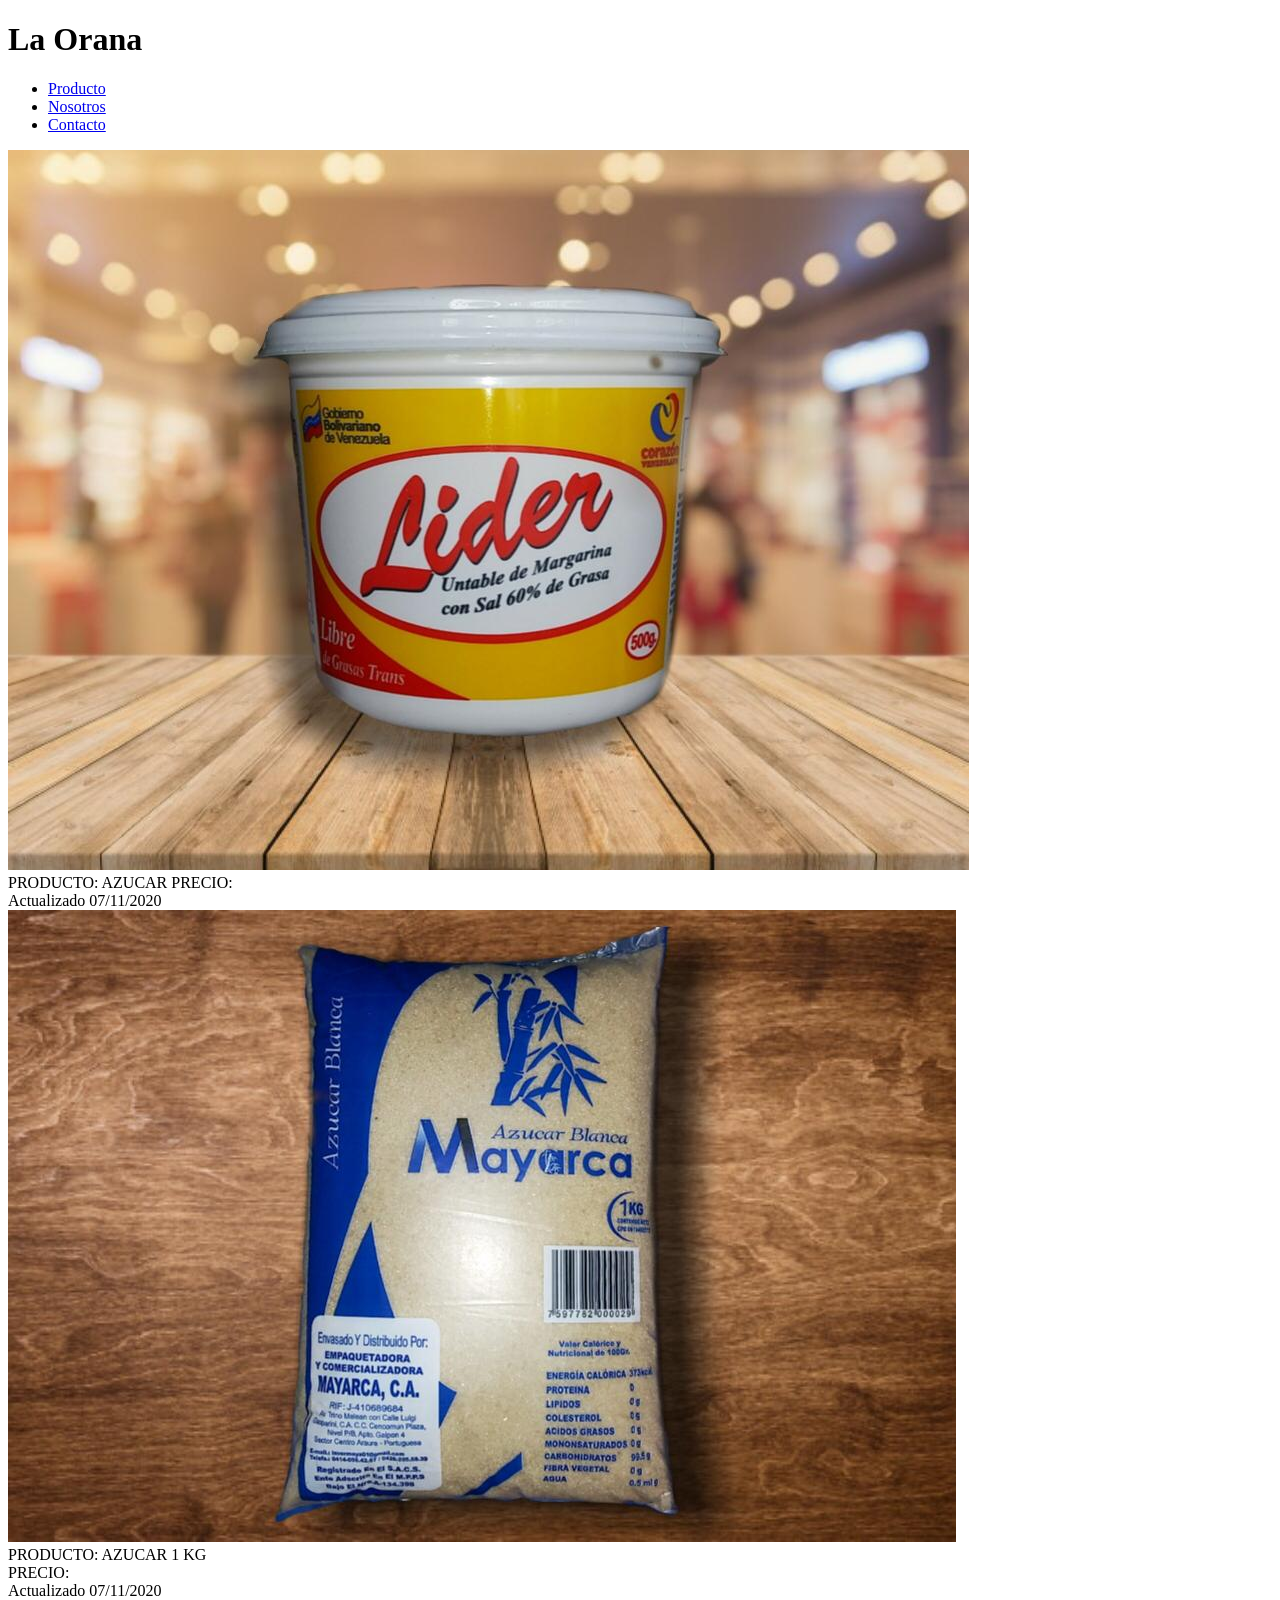
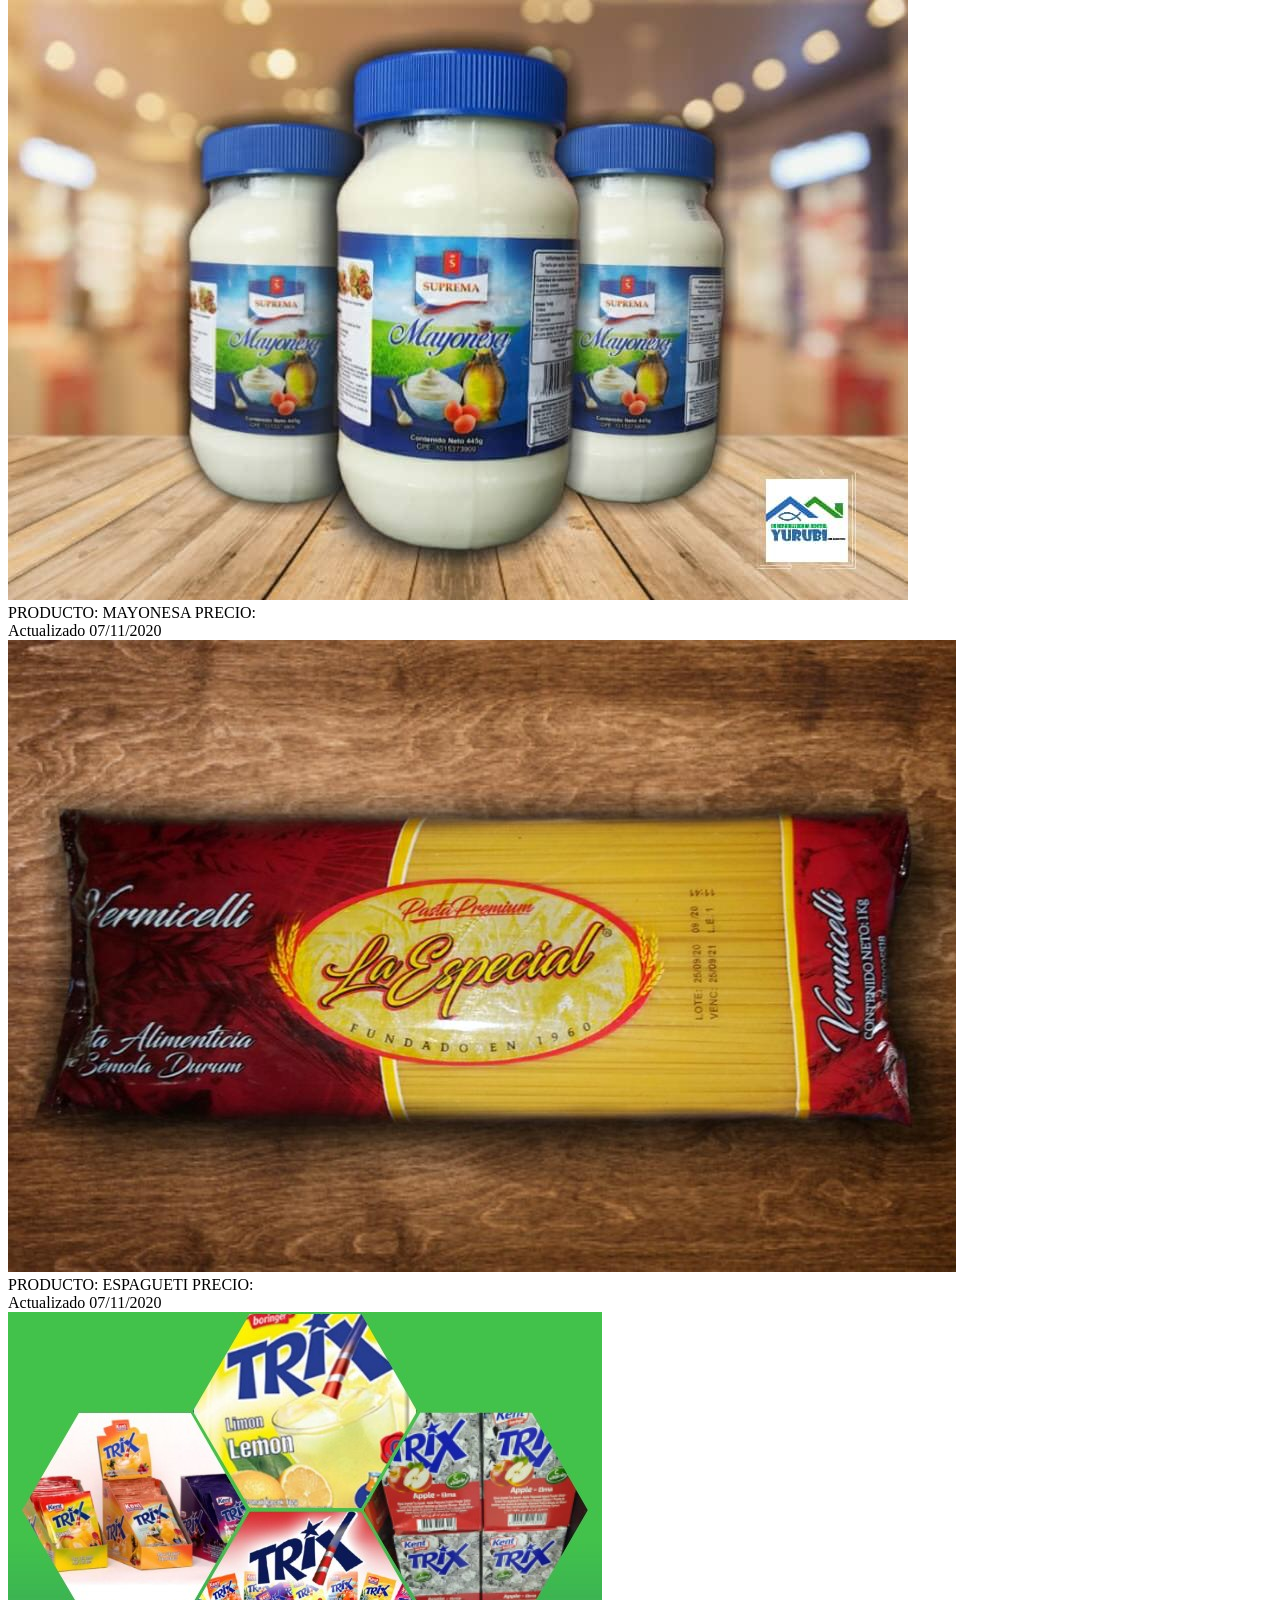
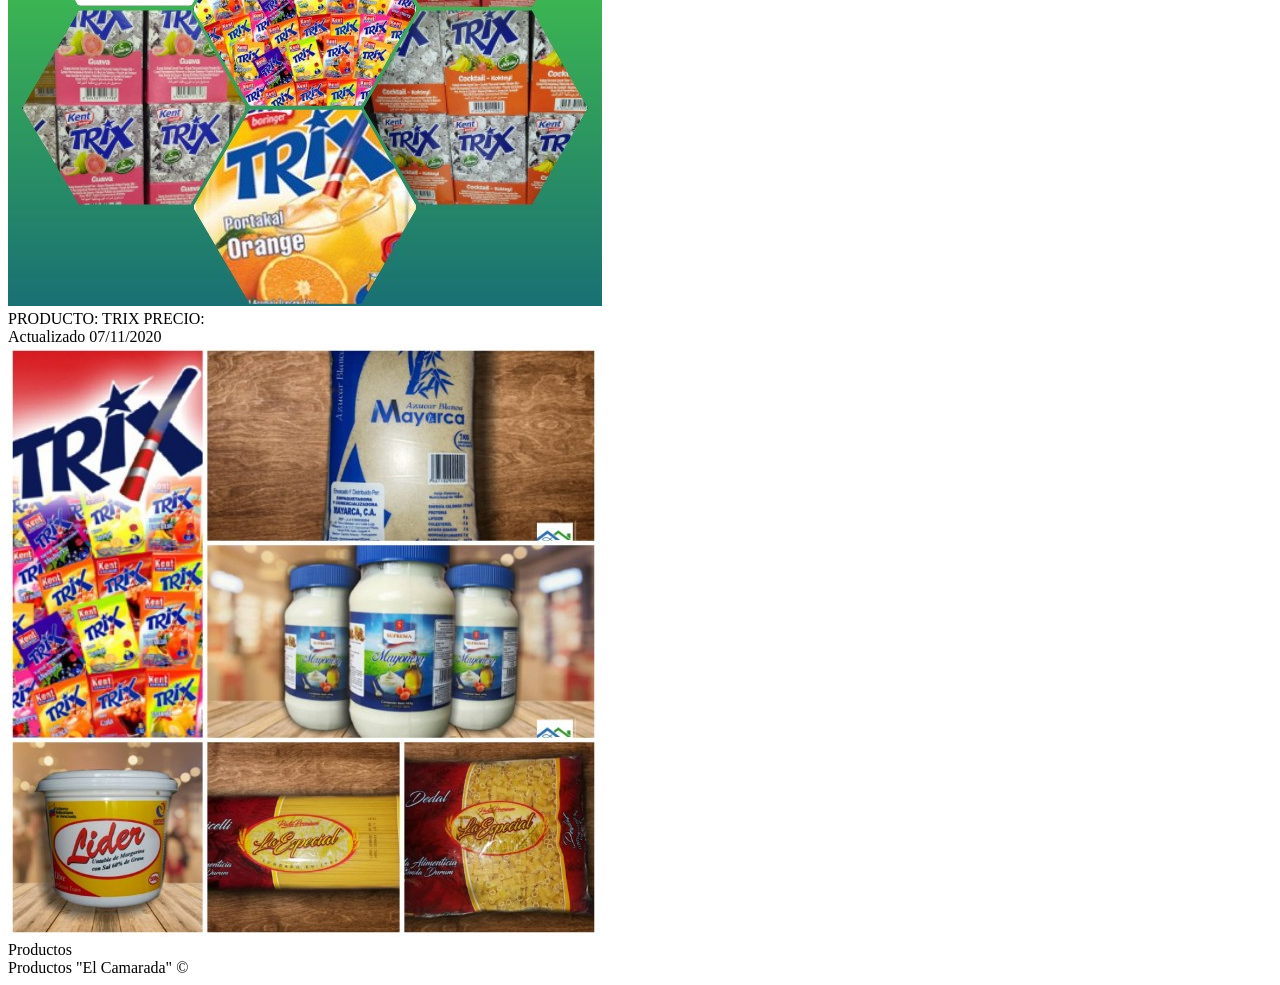
==== src/index.html @ 7abd1adb "agregamos estilos" ====
<!DOCTYPE html>
<html lang="es">
<head>
    <meta charset="UTF-8">
    <meta name="viewport" content="width=device-width, initial-scale=1.0">
    <title>La Orana </title>
</head>
<body>
    <div class="container"> 
       
        <!--Inicio de la Cabecera-->
        <header>
            <div class="logo">
                <h1>La Orana</h1>

            </div>
            <nav id="menu">
                <ul>
                    <li>
                        <a href="index.html">Producto</a>
                    </li>
                    <li>
                        <a href="#">Nosotros</a>
                    </li>
                    <li>
                        <a href="#">Contacto</a>
                    </li>

                </ul>

            </nav>
        </header>
         <!--FIN DE LA CABECERA-->

        <!--INICIO CONTENIDO-->
        <div id="projects">
            <article class="project">
                <div class="image-wrap">
                    <img src="assets/margarina.jpeg" />

                </div>
                <div class="project-info">
                    PRODUCTO: AZUCAR     
                        PRECIO: 
                        <br>
                   Actualizado 07/11/2020
   
                   </div>

            </article>
            <article class="project">
                <div class="image-wrap">
                    <img id="azucar" src="assets/azucar.jpeg" />
                

                </div>
                <div class="project-info">
                 PRODUCTO: AZUCAR 1 KG   <br> 
                     PRECIO: 
                     <br>
                Actualizado 07/11/2020

                </div>

            </article>
            <article class="project">
                <div class="image-wrap" w:400px>
                    <img src="assets/mayonesa.jpeg" />

                </div>
                <div class="project-info">
                    PRODUCTO: MAYONESA    
                        PRECIO: 
                        <br>
                   Actualizado 07/11/2020
   
                   </div>

            </article>
            <article class="project">
                <div class="image-wrap">
                    <img src="assets/pasta.jpeg" />

                </div>
                <div class="project-info">
                    PRODUCTO: ESPAGUETI    
                        PRECIO: 
                        <br>
                   Actualizado 07/11/2020
   
                   </div>

            </article>
            <article class="project">
                <div class="image-wrap">
                    <img src="assets/trix.jpeg" />

                </div>
                <div class="project-info">
                    PRODUCTO: TRIX    
                        PRECIO: 
                        <br>
                   Actualizado 07/11/2020
   
                   </div>

            </article>
            <article class="project">
                <div class="image-wrap">
                    <img src="assets/varios.jpeg" />

                </div>
               

            </article>
        </div>
    </section>

    <section>
        <div>

        </div>
    </section>
    <!--FIN DEL CONTENIDO-->
    <footer id="footer">
        <div class="logo">
            Productos

        </div>
        <div class="info">
            Productos "El Camarada" &copy;

        </div>

    </footer>
</div>
<!--FIN DEL CONTAINER-->

    
</body>
</html>
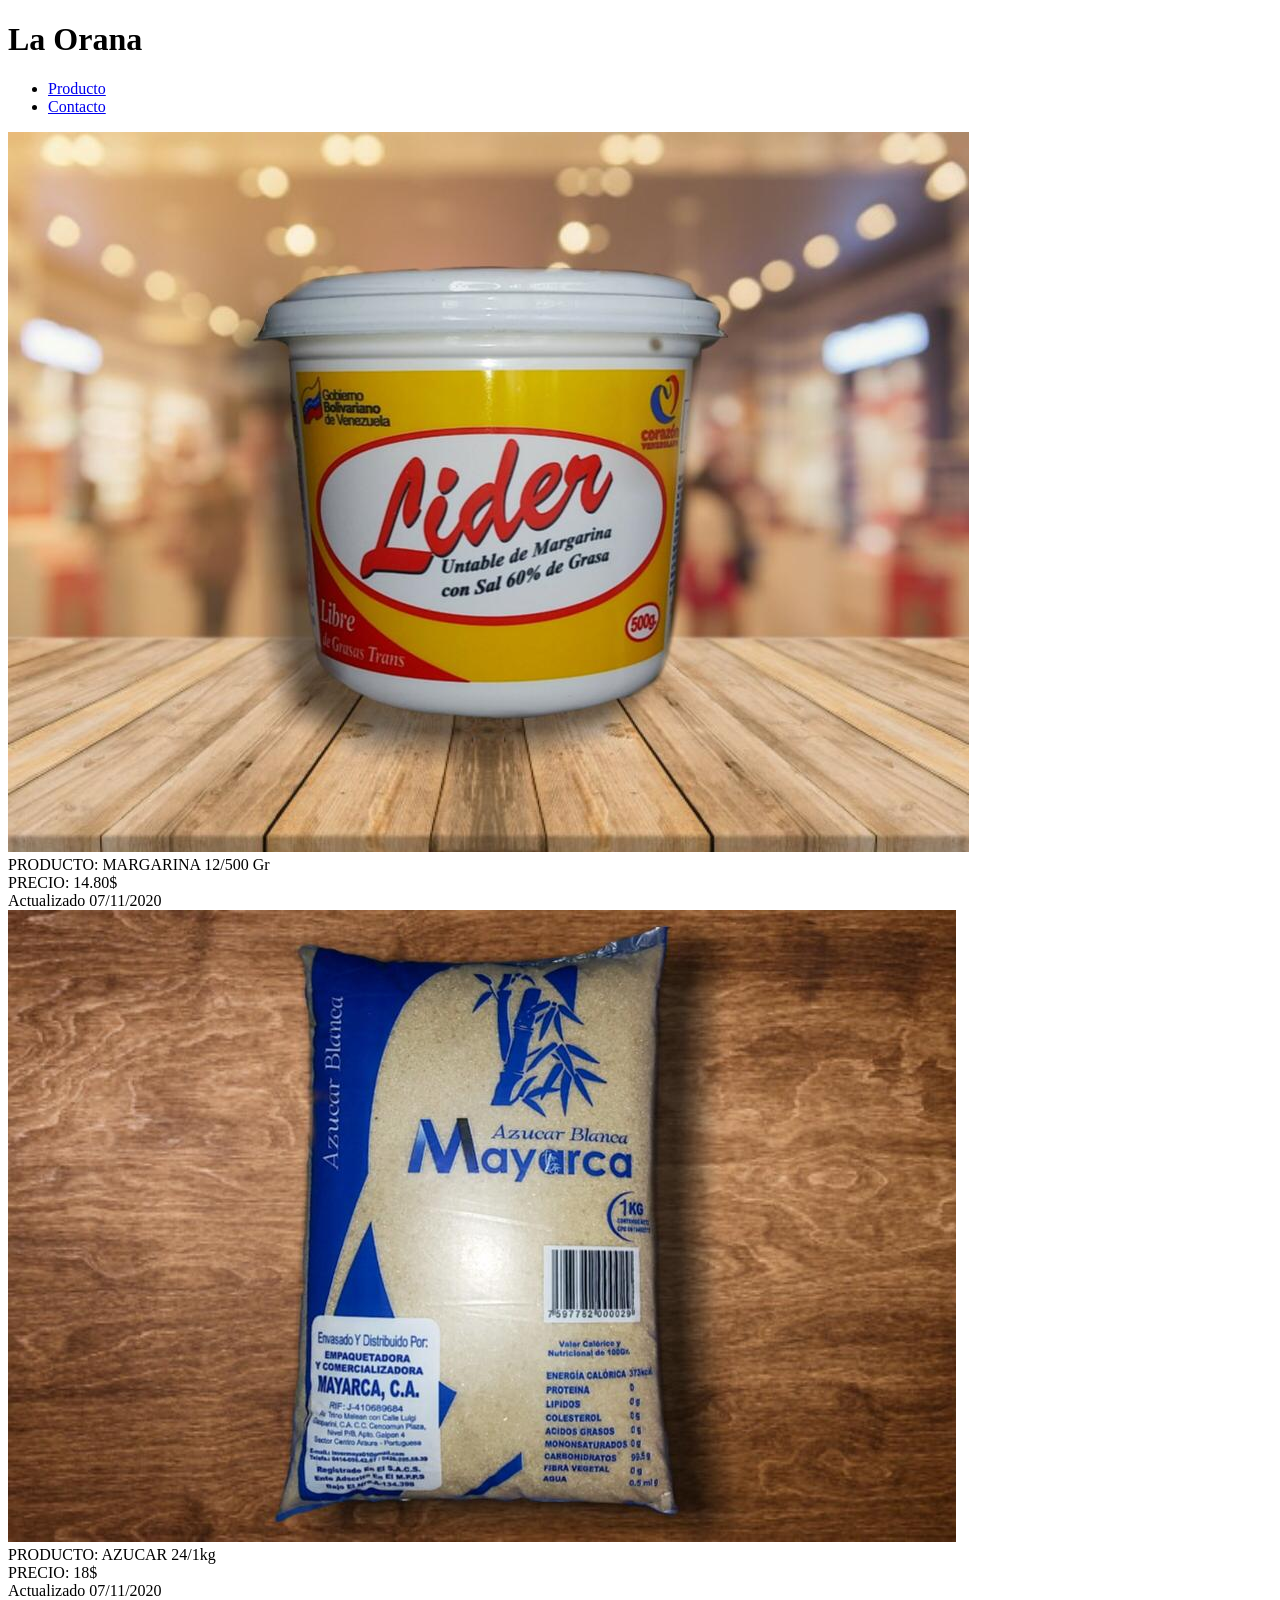
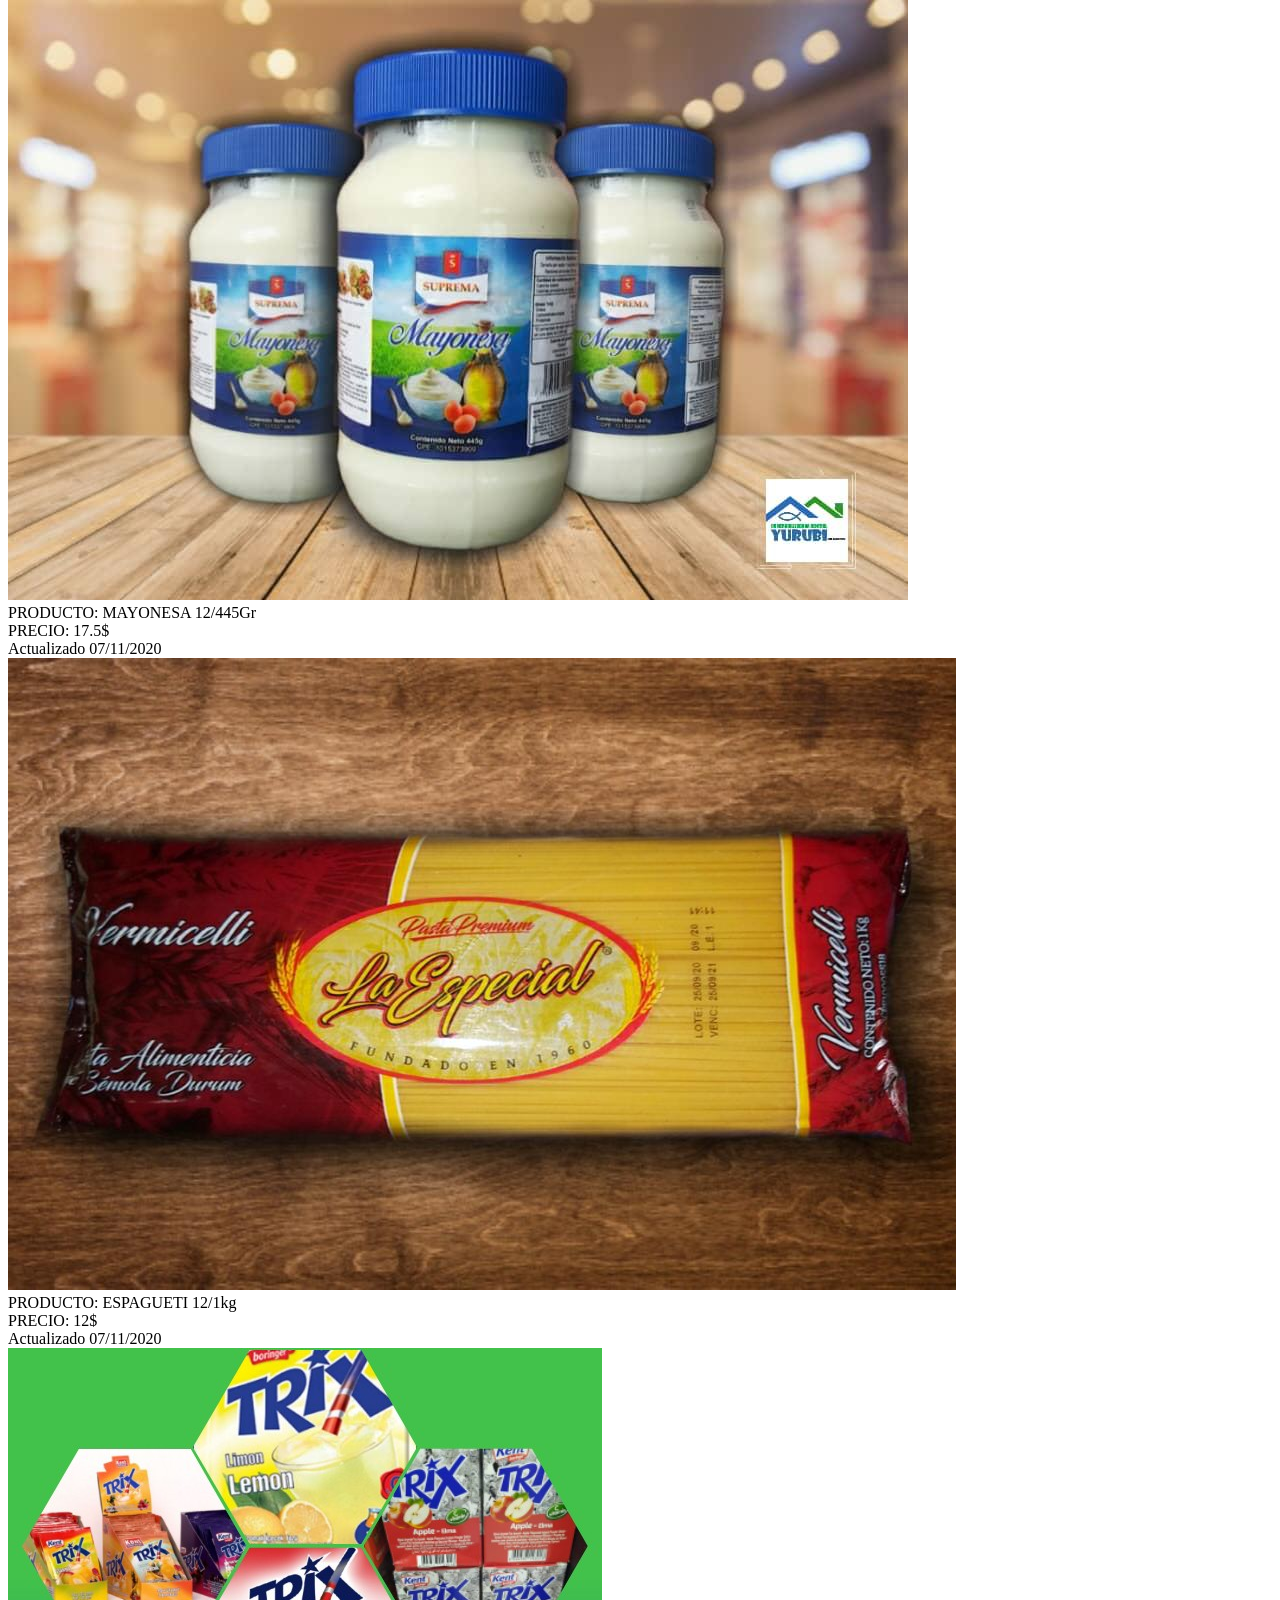
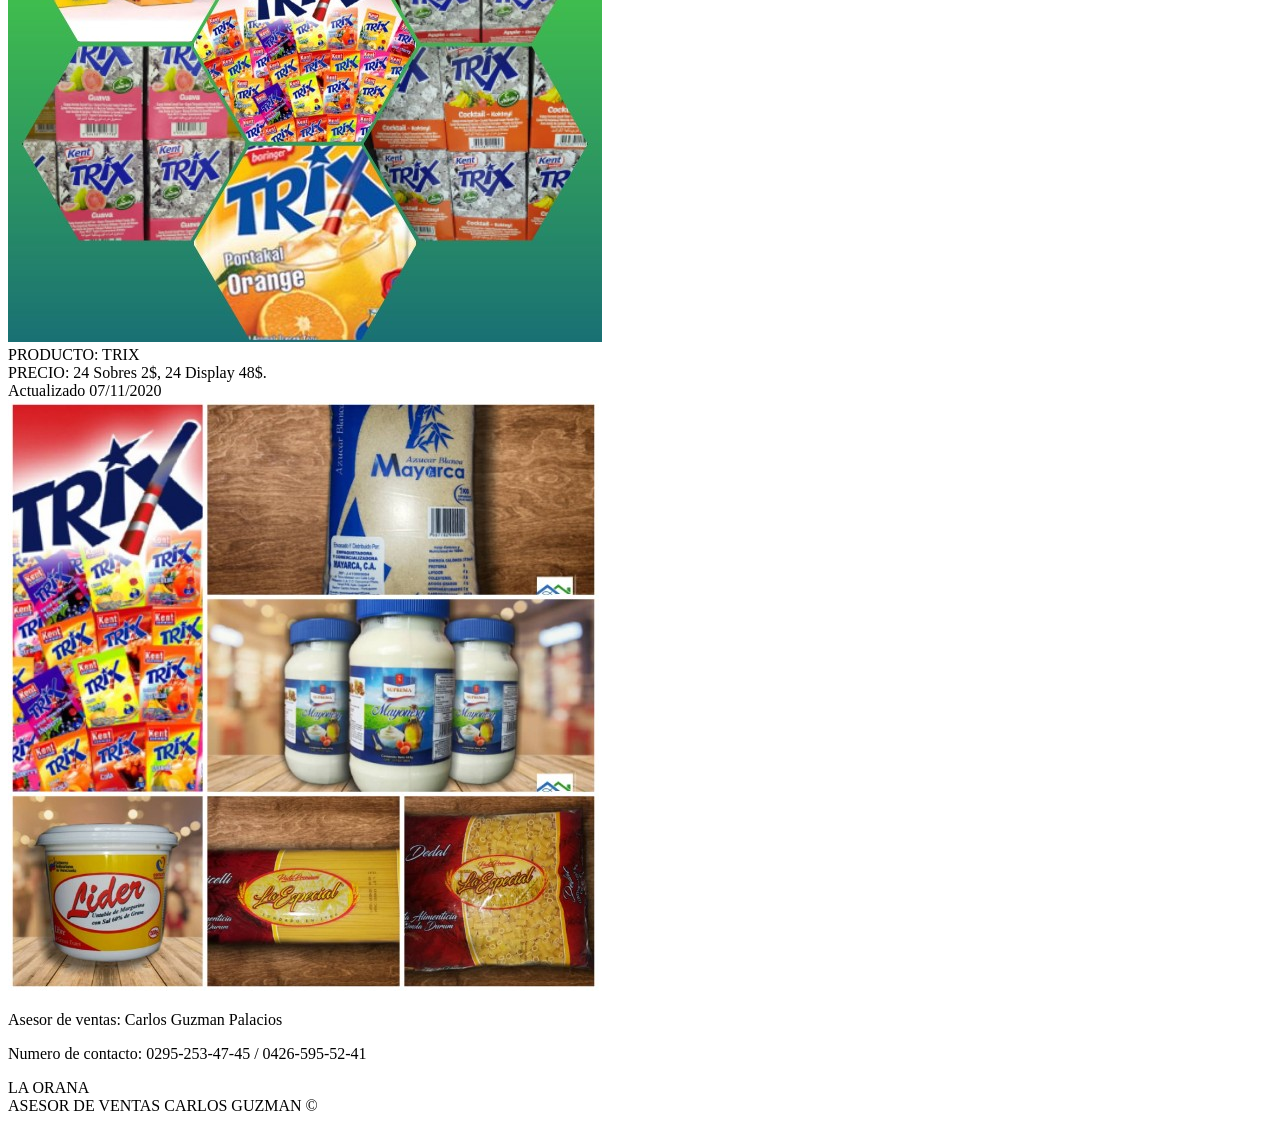
==== commit 0a70550a: "agregamos contacto" ====
--- a/src/index.html
+++ b/src/index.html
@@ -20,10 +20,7 @@
                         <a href="index.html">Producto</a>
                     </li>
                     <li>
-                        <a href="#">Nosotros</a>
-                    </li>
-                    <li>
-                        <a href="#">Contacto</a>
+                        <a href="#contacto">Contacto</a>
                     </li>
 
                 </ul>
@@ -40,12 +37,14 @@
 
                 </div>
                 <div class="project-info">
-                    PRODUCTO: AZUCAR     
-                        PRECIO: 
+                    PRODUCTO: MARGARINA  12/500 Gr
+                    <br>   
+                        PRECIO: 14.80$
                         <br>
                    Actualizado 07/11/2020
    
                    </div>
+                   
 
             </article>
             <article class="project">
@@ -55,9 +54,10 @@
 
                 </div>
                 <div class="project-info">
-                 PRODUCTO: AZUCAR 1 KG   <br> 
-                     PRECIO: 
-                     <br>
+                    PRODUCTO: AZUCAR  24/1kg 
+                    <br>   
+                        PRECIO: 18$
+                        <br>
                 Actualizado 07/11/2020
 
                 </div>
@@ -69,8 +69,9 @@
 
                 </div>
                 <div class="project-info">
-                    PRODUCTO: MAYONESA    
-                        PRECIO: 
+                    PRODUCTO: MAYONESA  12/445Gr   
+                    <br>
+                        PRECIO: 17.5$
                         <br>
                    Actualizado 07/11/2020
    
@@ -83,8 +84,9 @@
 
                 </div>
                 <div class="project-info">
-                    PRODUCTO: ESPAGUETI    
-                        PRECIO: 
+                    PRODUCTO: ESPAGUETI   12/1kg
+                    <br> 
+                        PRECIO: 12$
                         <br>
                    Actualizado 07/11/2020
    
@@ -97,8 +99,9 @@
 
                 </div>
                 <div class="project-info">
-                    PRODUCTO: TRIX    
-                        PRECIO: 
+                    PRODUCTO: TRIX  
+                    <br>  
+                        PRECIO: 24 Sobres 2$, 24 Display 48$.
                         <br>
                    Actualizado 07/11/2020
    
@@ -117,18 +120,22 @@
     </section>
 
     <section>
-        <div>
-
+        <div id="contacto">
+            <p>Asesor de ventas: Carlos Guzman Palacios</p>
+            
+        </div>
+        <div id="contacto">
+            <p>Numero de contacto: 0295-253-47-45 / 0426-595-52-41</p>
         </div>
     </section>
     <!--FIN DEL CONTENIDO-->
     <footer id="footer">
         <div class="logo">
-            Productos
+            LA ORANA
 
         </div>
         <div class="info">
-            Productos "El Camarada" &copy;
+           ASESOR DE VENTAS CARLOS GUZMAN &copy;
 
         </div>
 
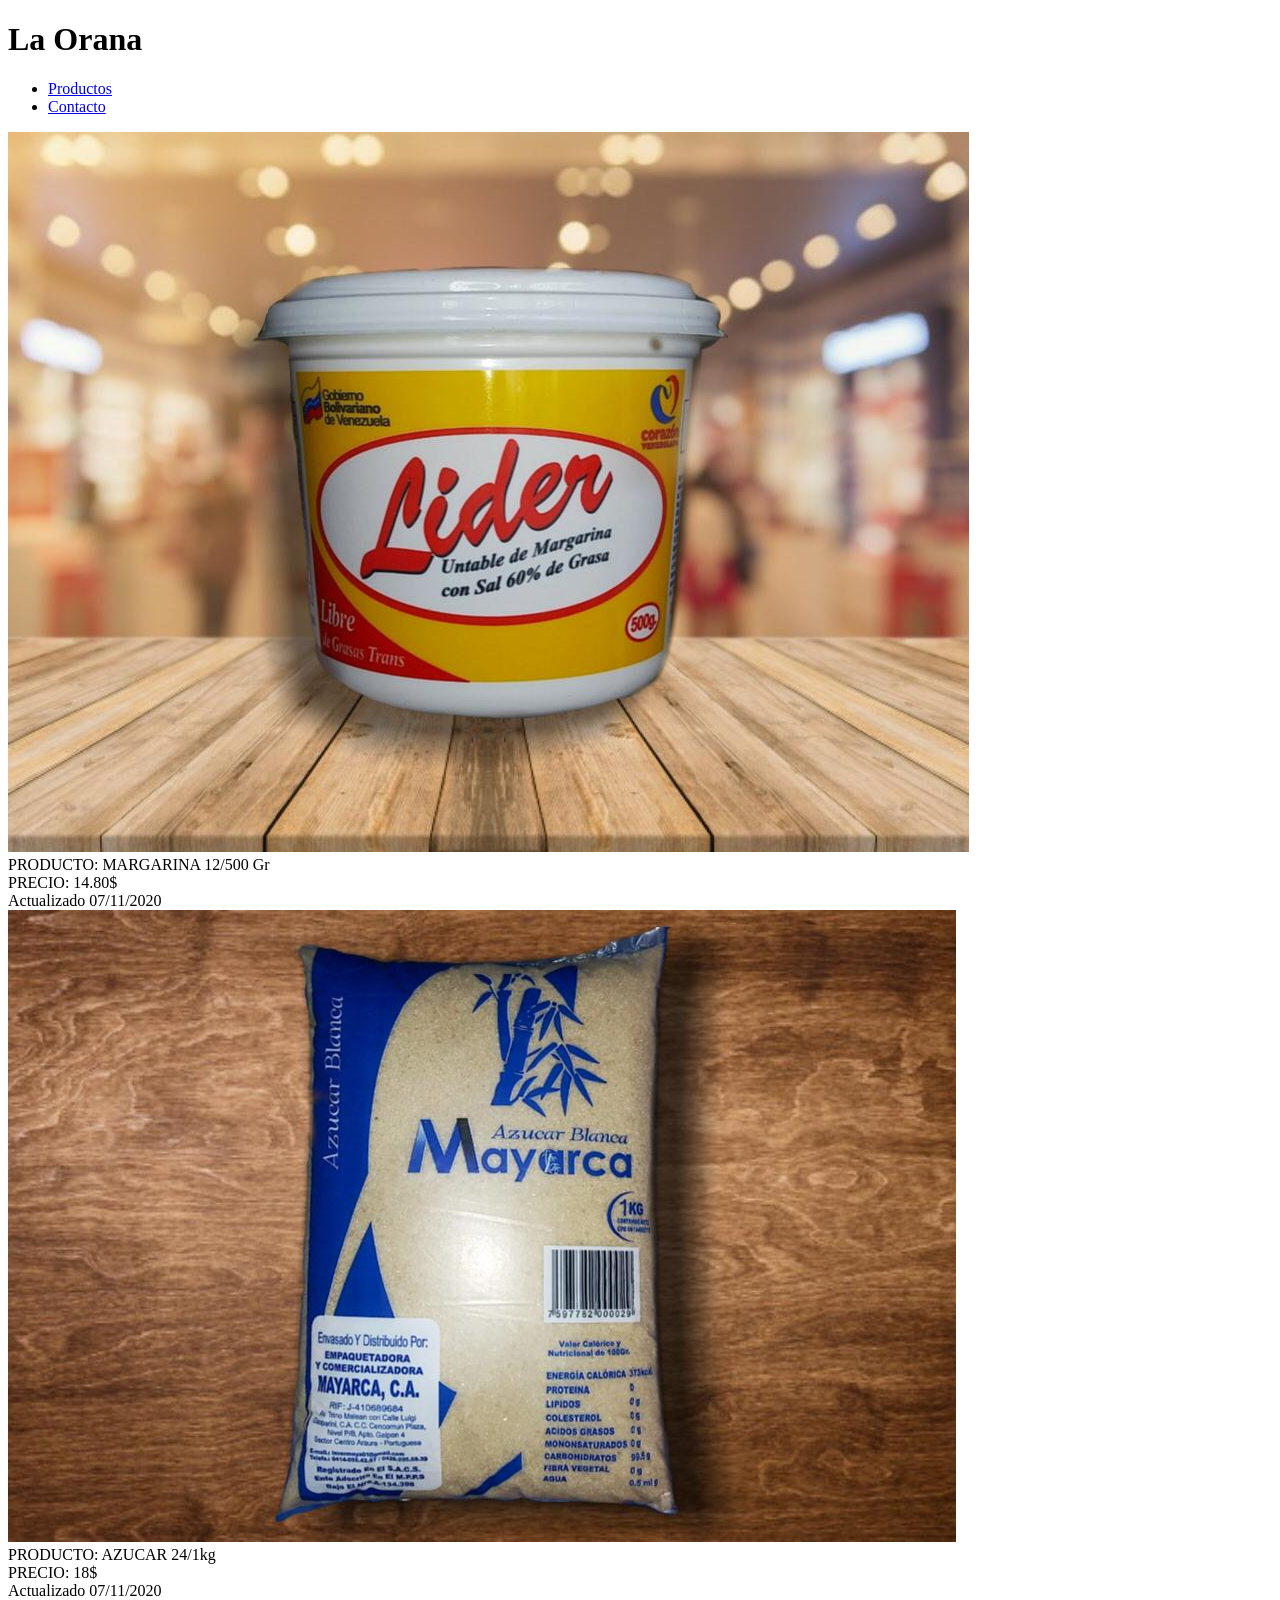
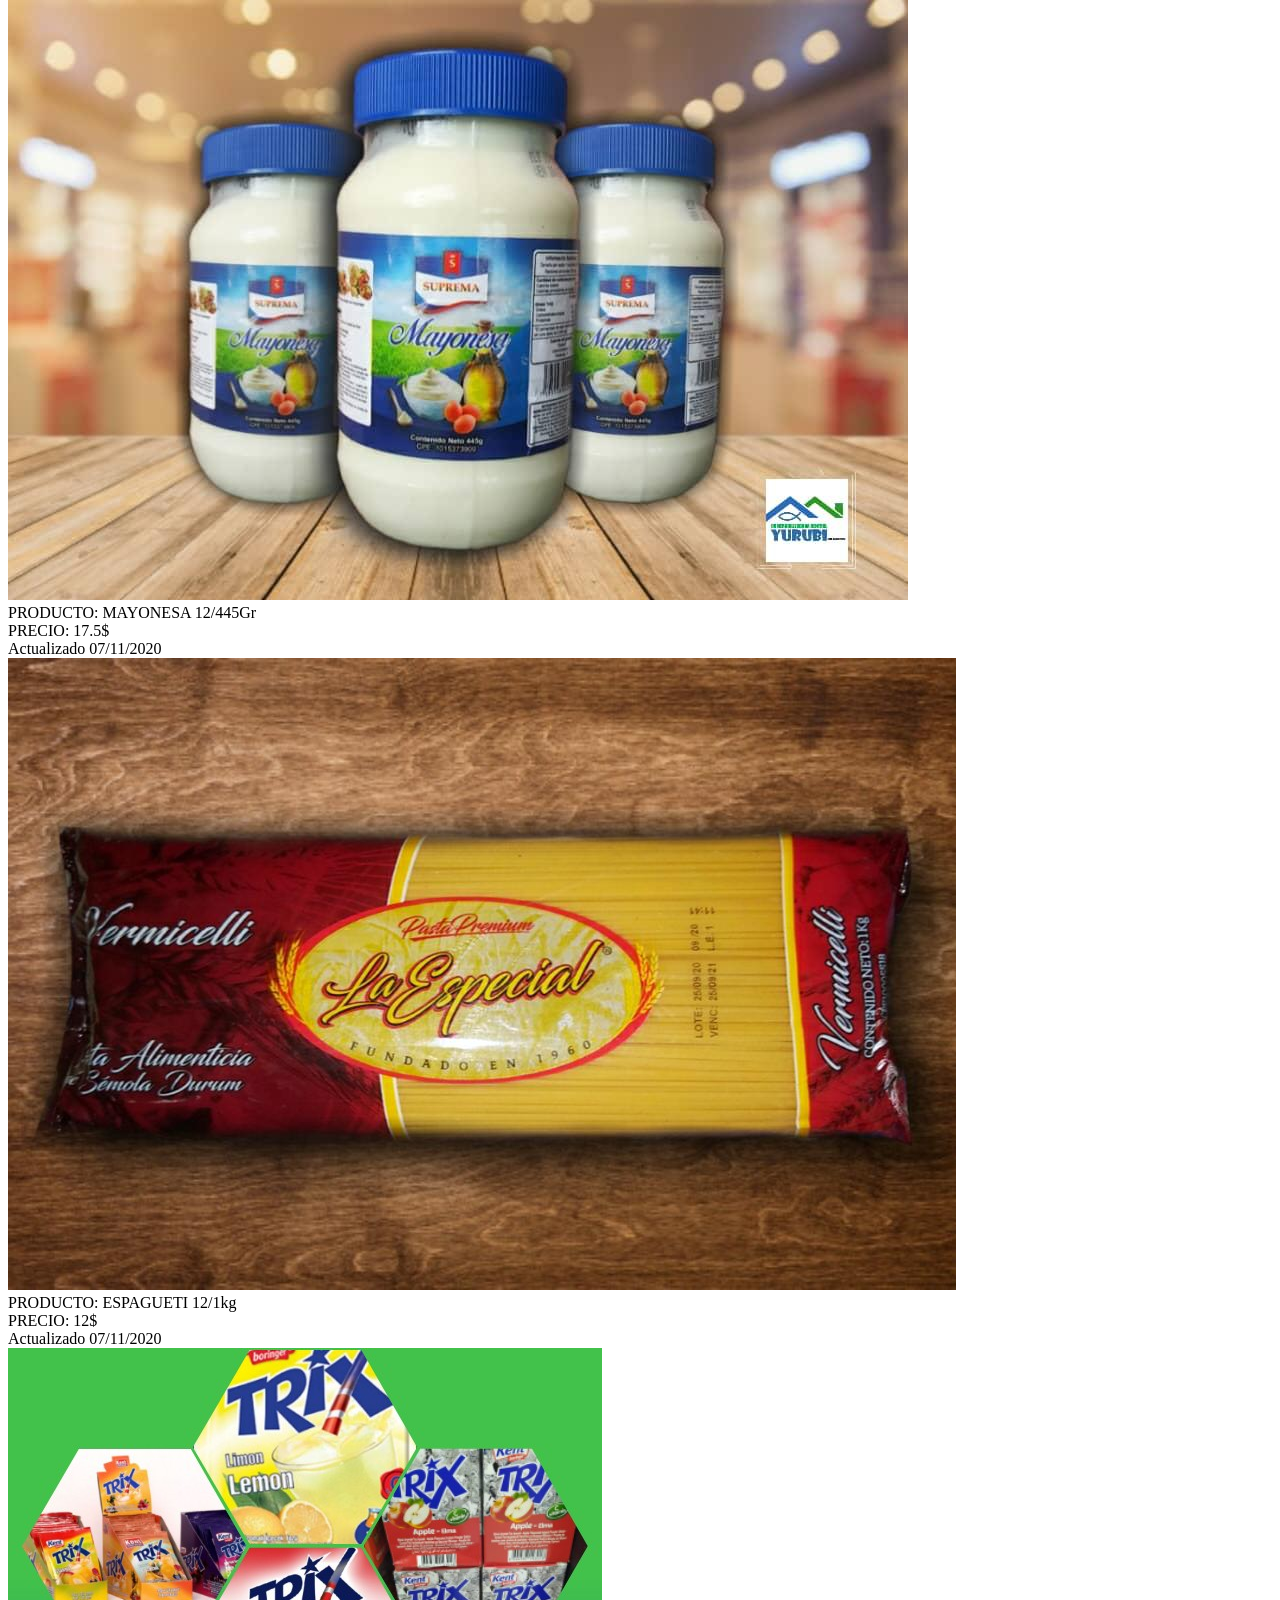
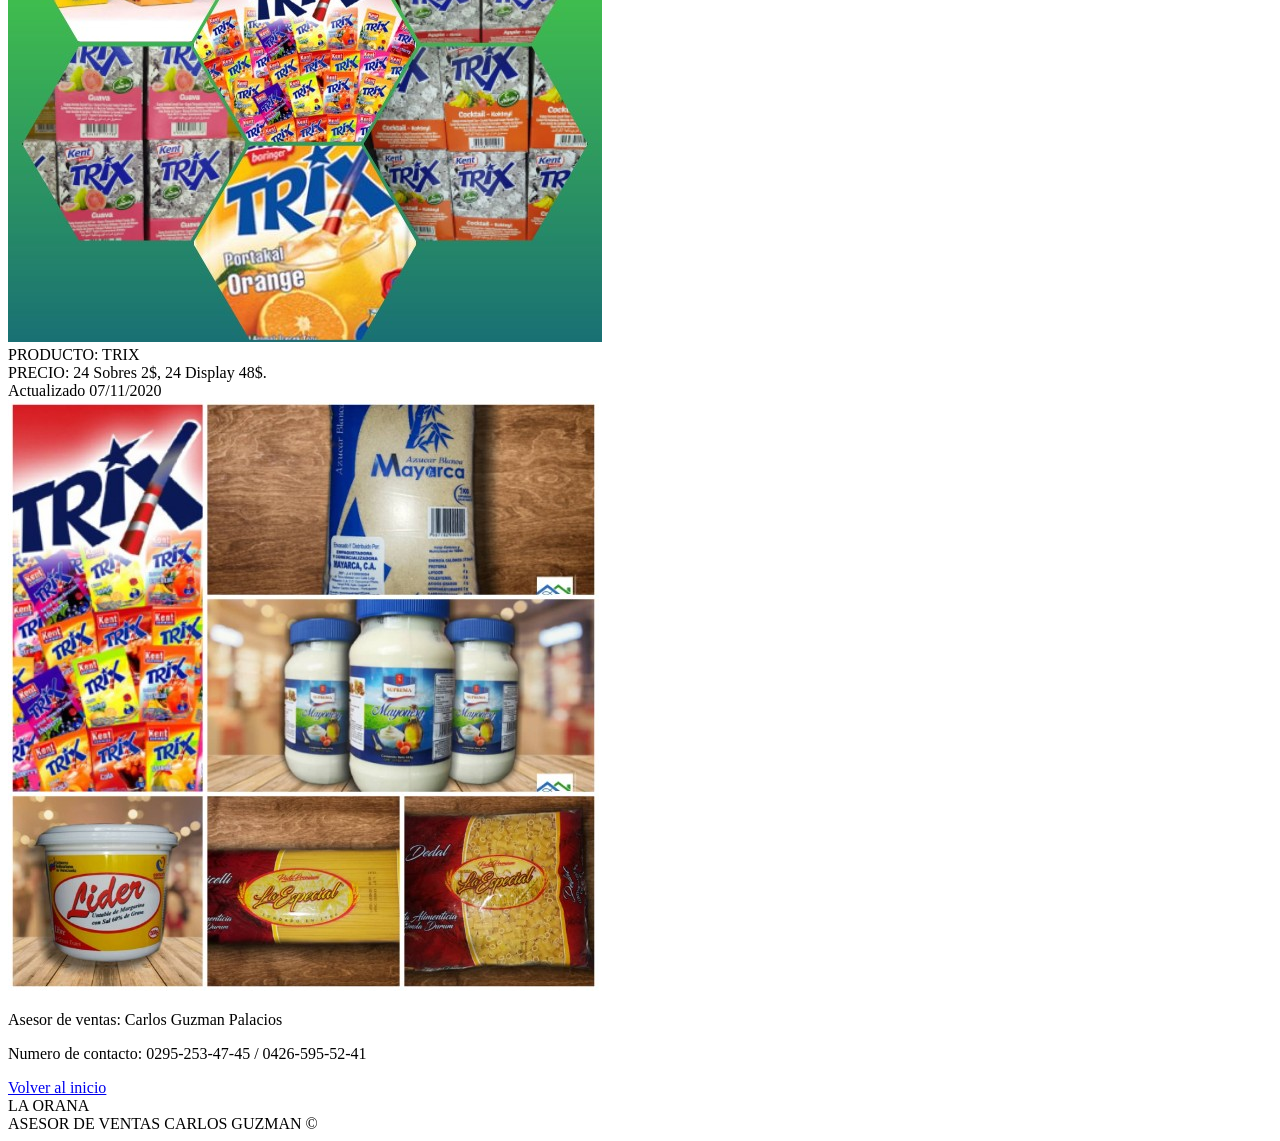
==== commit 444715a1: "agregamos enlace" ====
--- a/src/index.html
+++ b/src/index.html
@@ -17,7 +17,7 @@
             <nav id="menu">
                 <ul>
                     <li>
-                        <a href="index.html">Producto</a>
+                        <a href="index.html">Productos</a>
                     </li>
                     <li>
                         <a href="#contacto">Contacto</a>
@@ -126,6 +126,12 @@
         </div>
         <div id="contacto">
             <p>Numero de contacto: 0295-253-47-45 / 0426-595-52-41</p>
+            
+            
+        </div>
+        <div id="contacto">
+           
+            <a href="#menu">Volver al inicio</a>
         </div>
     </section>
     <!--FIN DEL CONTENIDO-->
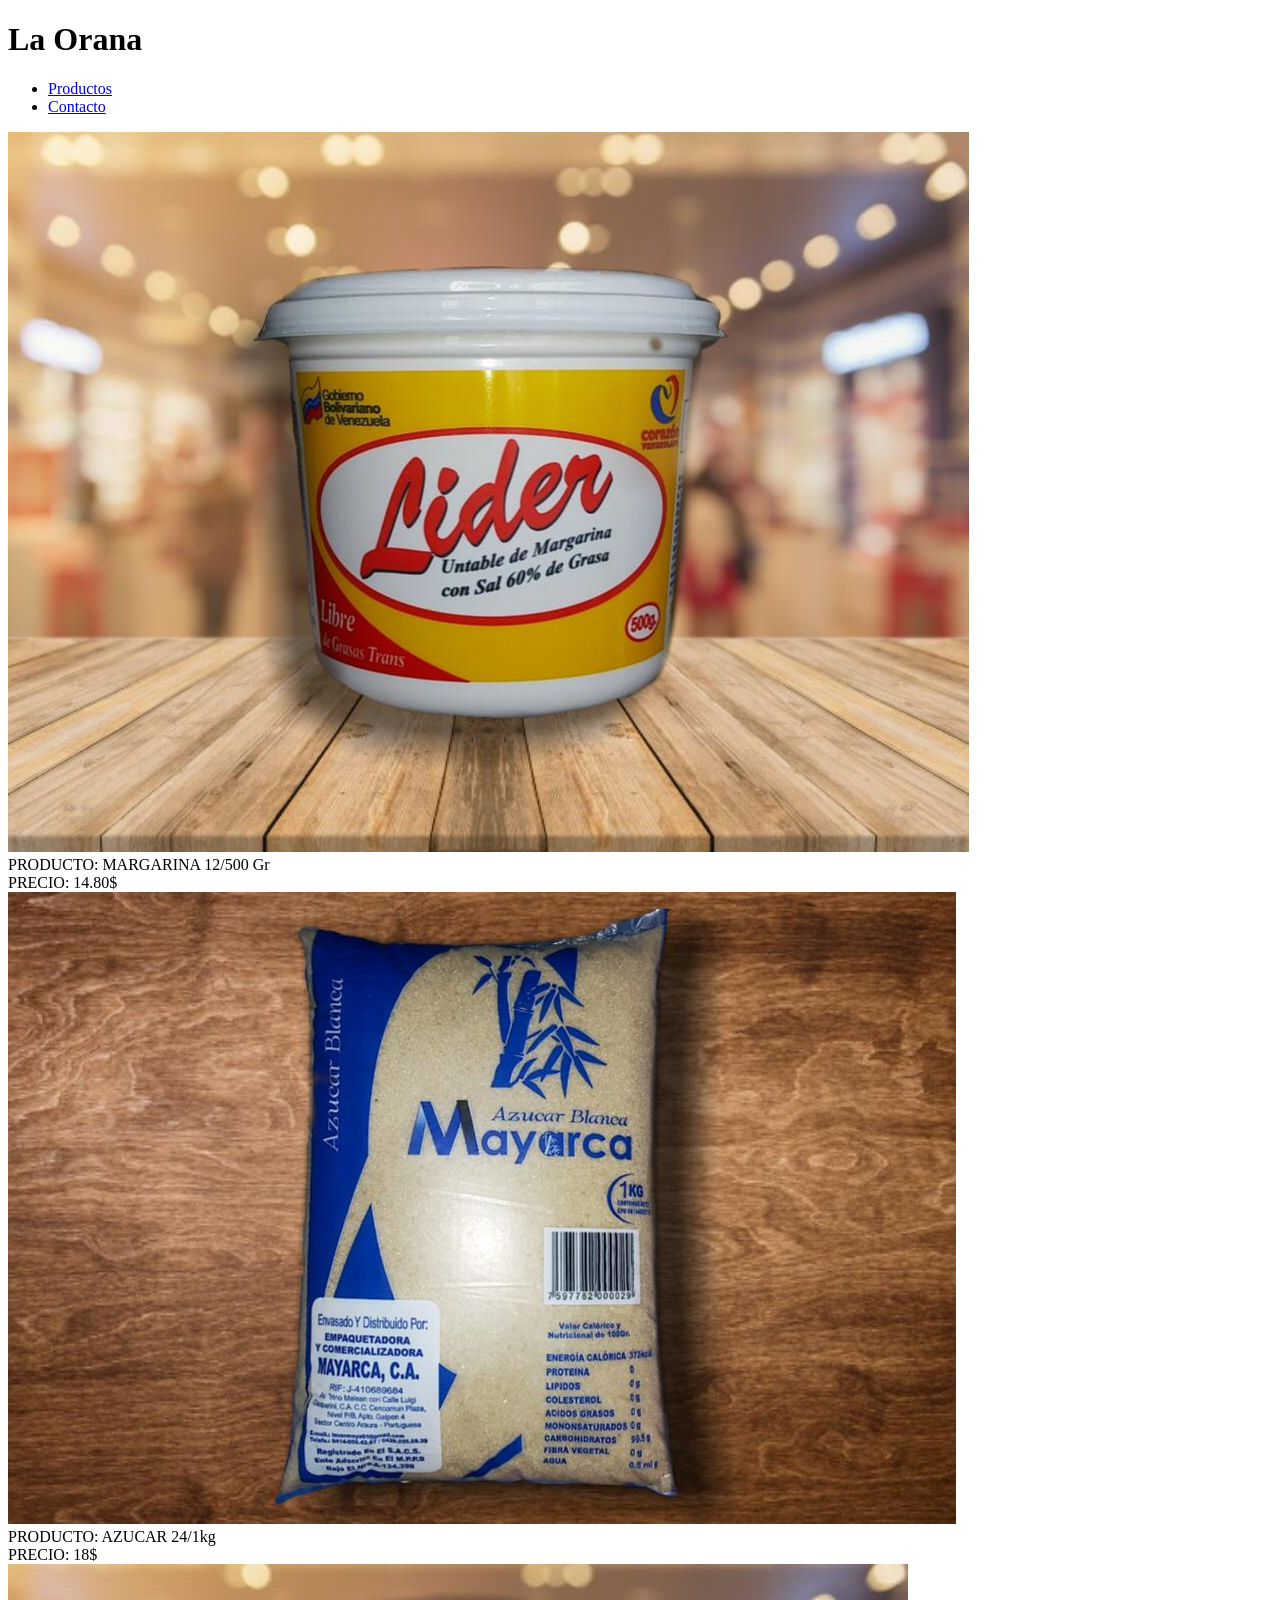
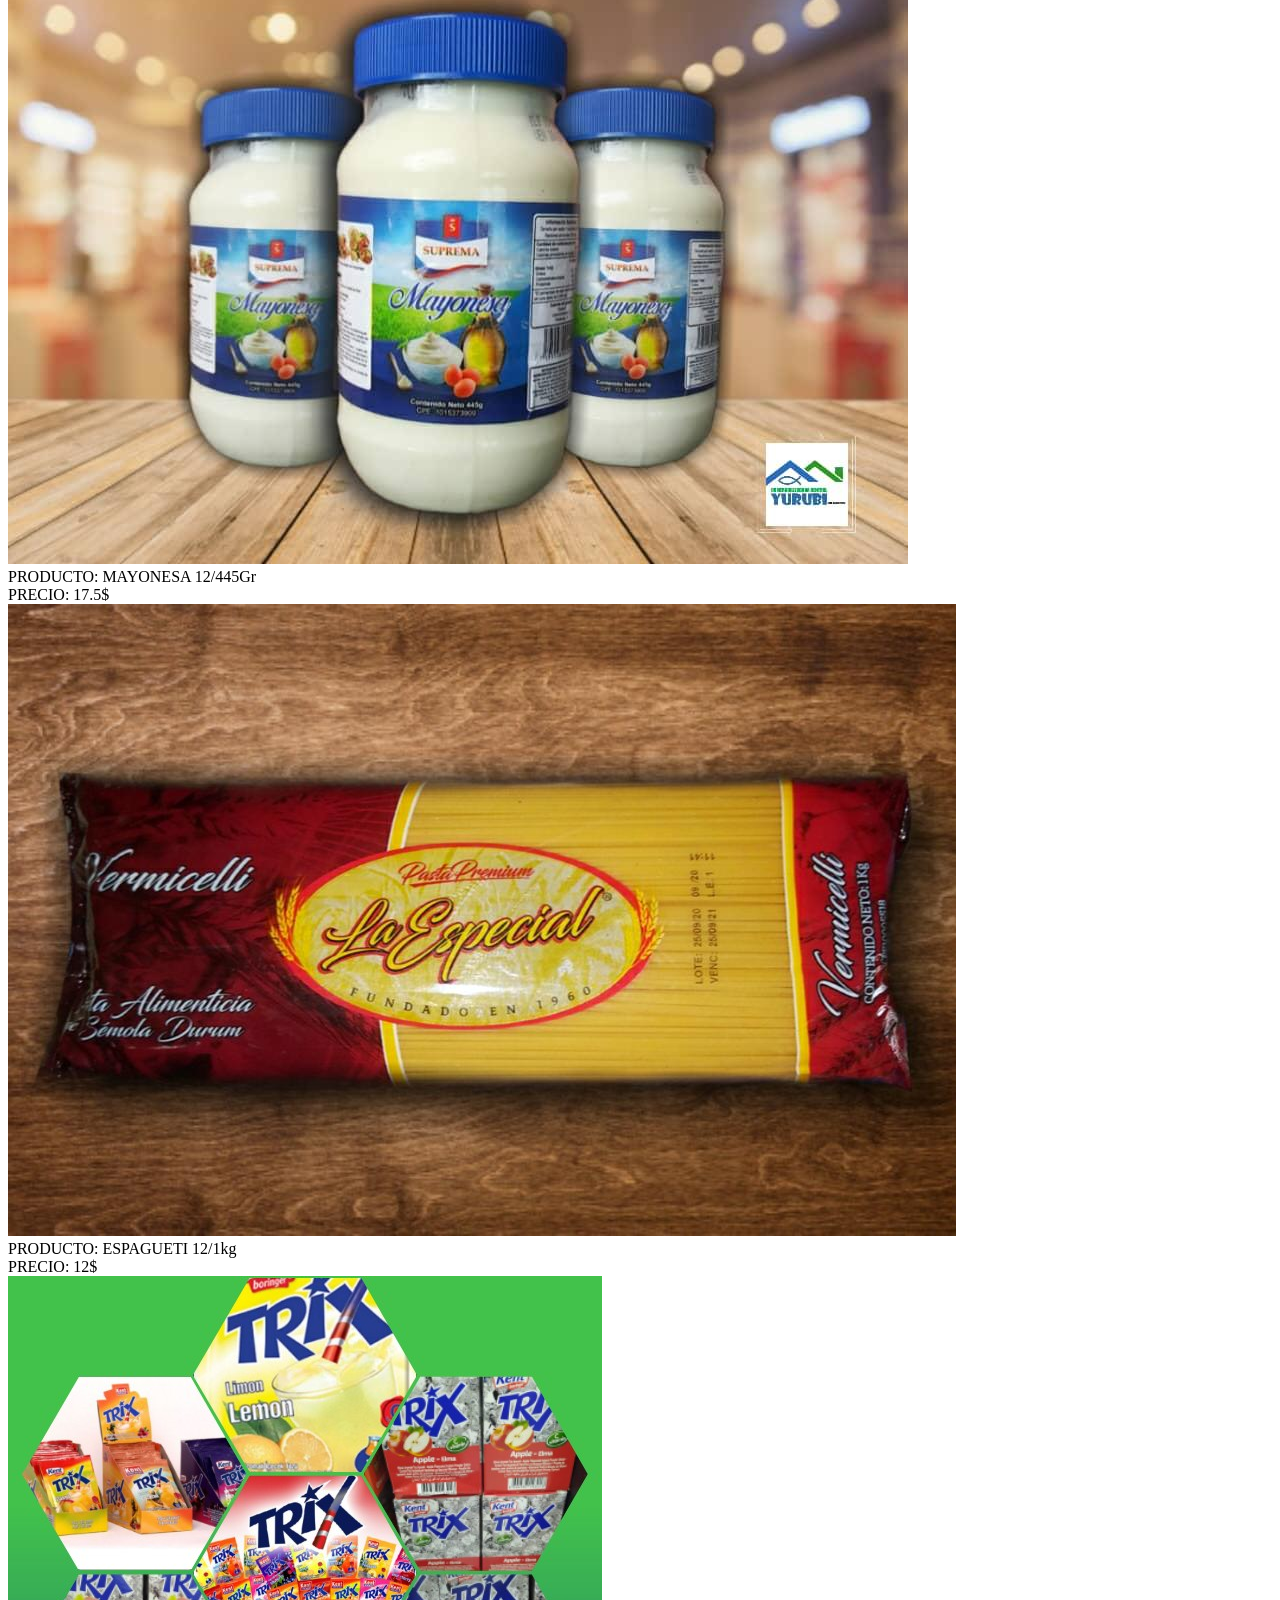
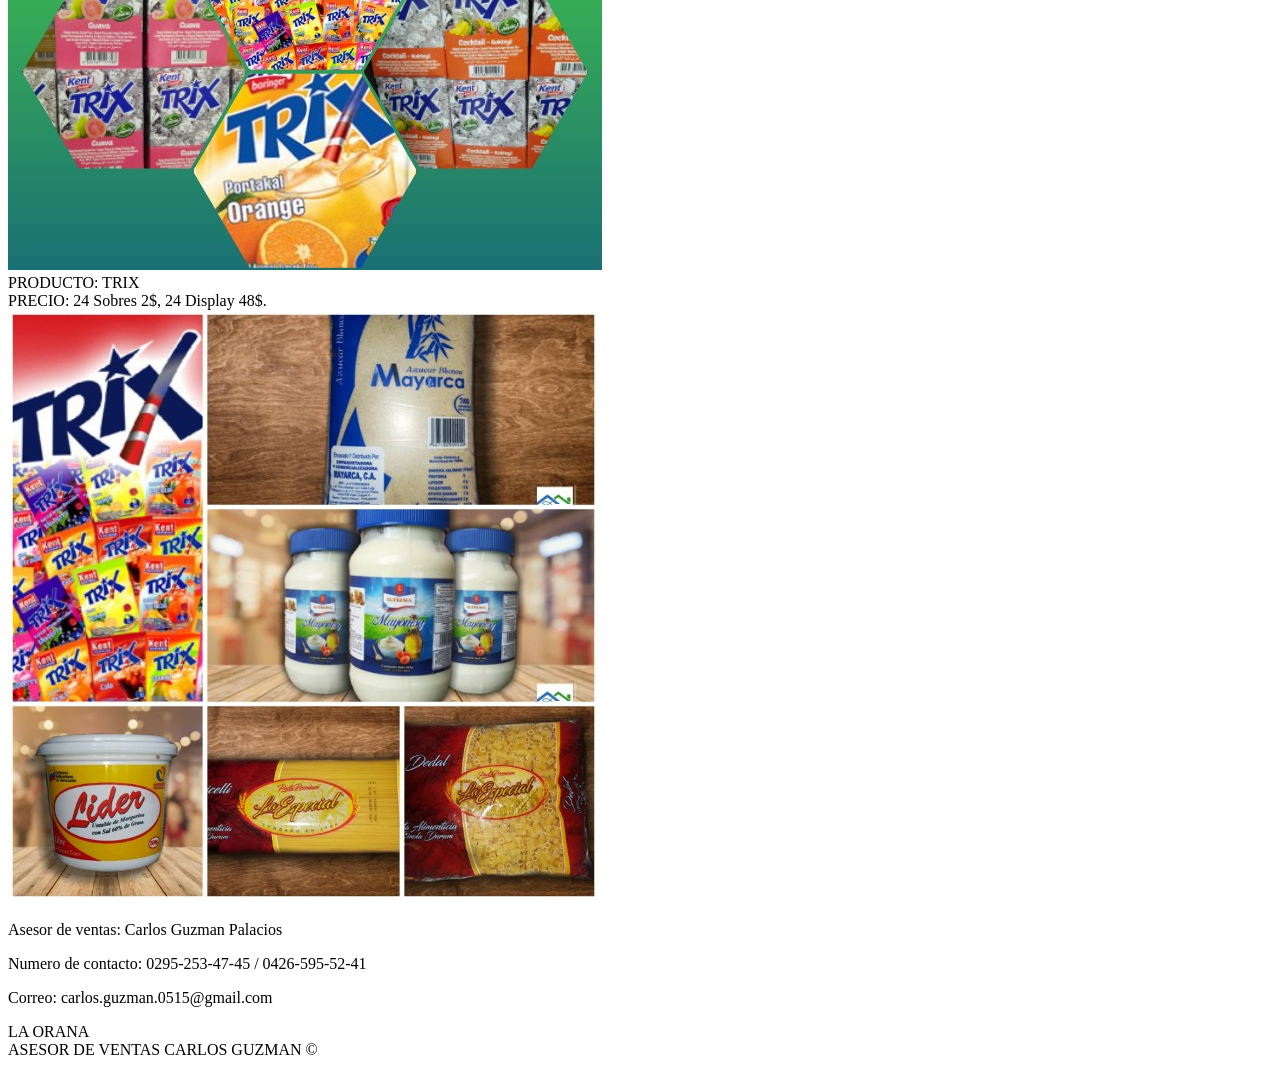
==== commit 7c9d7739: "header fijo" ====
--- a/src/index.html
+++ b/src/index.html
@@ -41,7 +41,7 @@
                     <br>   
                         PRECIO: 14.80$
                         <br>
-                   Actualizado 07/11/2020
+                   
    
                    </div>
                    
@@ -58,7 +58,7 @@
                     <br>   
                         PRECIO: 18$
                         <br>
-                Actualizado 07/11/2020
+                
 
                 </div>
 
@@ -73,7 +73,7 @@
                     <br>
                         PRECIO: 17.5$
                         <br>
-                   Actualizado 07/11/2020
+                   
    
                    </div>
 
@@ -88,7 +88,7 @@
                     <br> 
                         PRECIO: 12$
                         <br>
-                   Actualizado 07/11/2020
+                   
    
                    </div>
 
@@ -103,7 +103,7 @@
                     <br>  
                         PRECIO: 24 Sobres 2$, 24 Display 48$.
                         <br>
-                   Actualizado 07/11/2020
+                   
    
                    </div>
 
@@ -119,20 +119,22 @@
         </div>
     </section>
 
-    <section>
+    <section id="section">
         <div id="contacto">
             <p>Asesor de ventas: Carlos Guzman Palacios</p>
             
         </div>
         <div id="contacto">
-            <p>Numero de contacto: 0295-253-47-45 / 0426-595-52-41</p>
+            <p>Numero de contacto: 0295-253-47-45 / 0426-595-52-41 </p>
             
             
         </div>
         <div id="contacto">
-           
-            <a href="#menu">Volver al inicio</a>
+            <p>Correo: carlos.guzman.0515@gmail.com </p>
+            
+            
         </div>
+       
     </section>
     <!--FIN DEL CONTENIDO-->
     <footer id="footer">
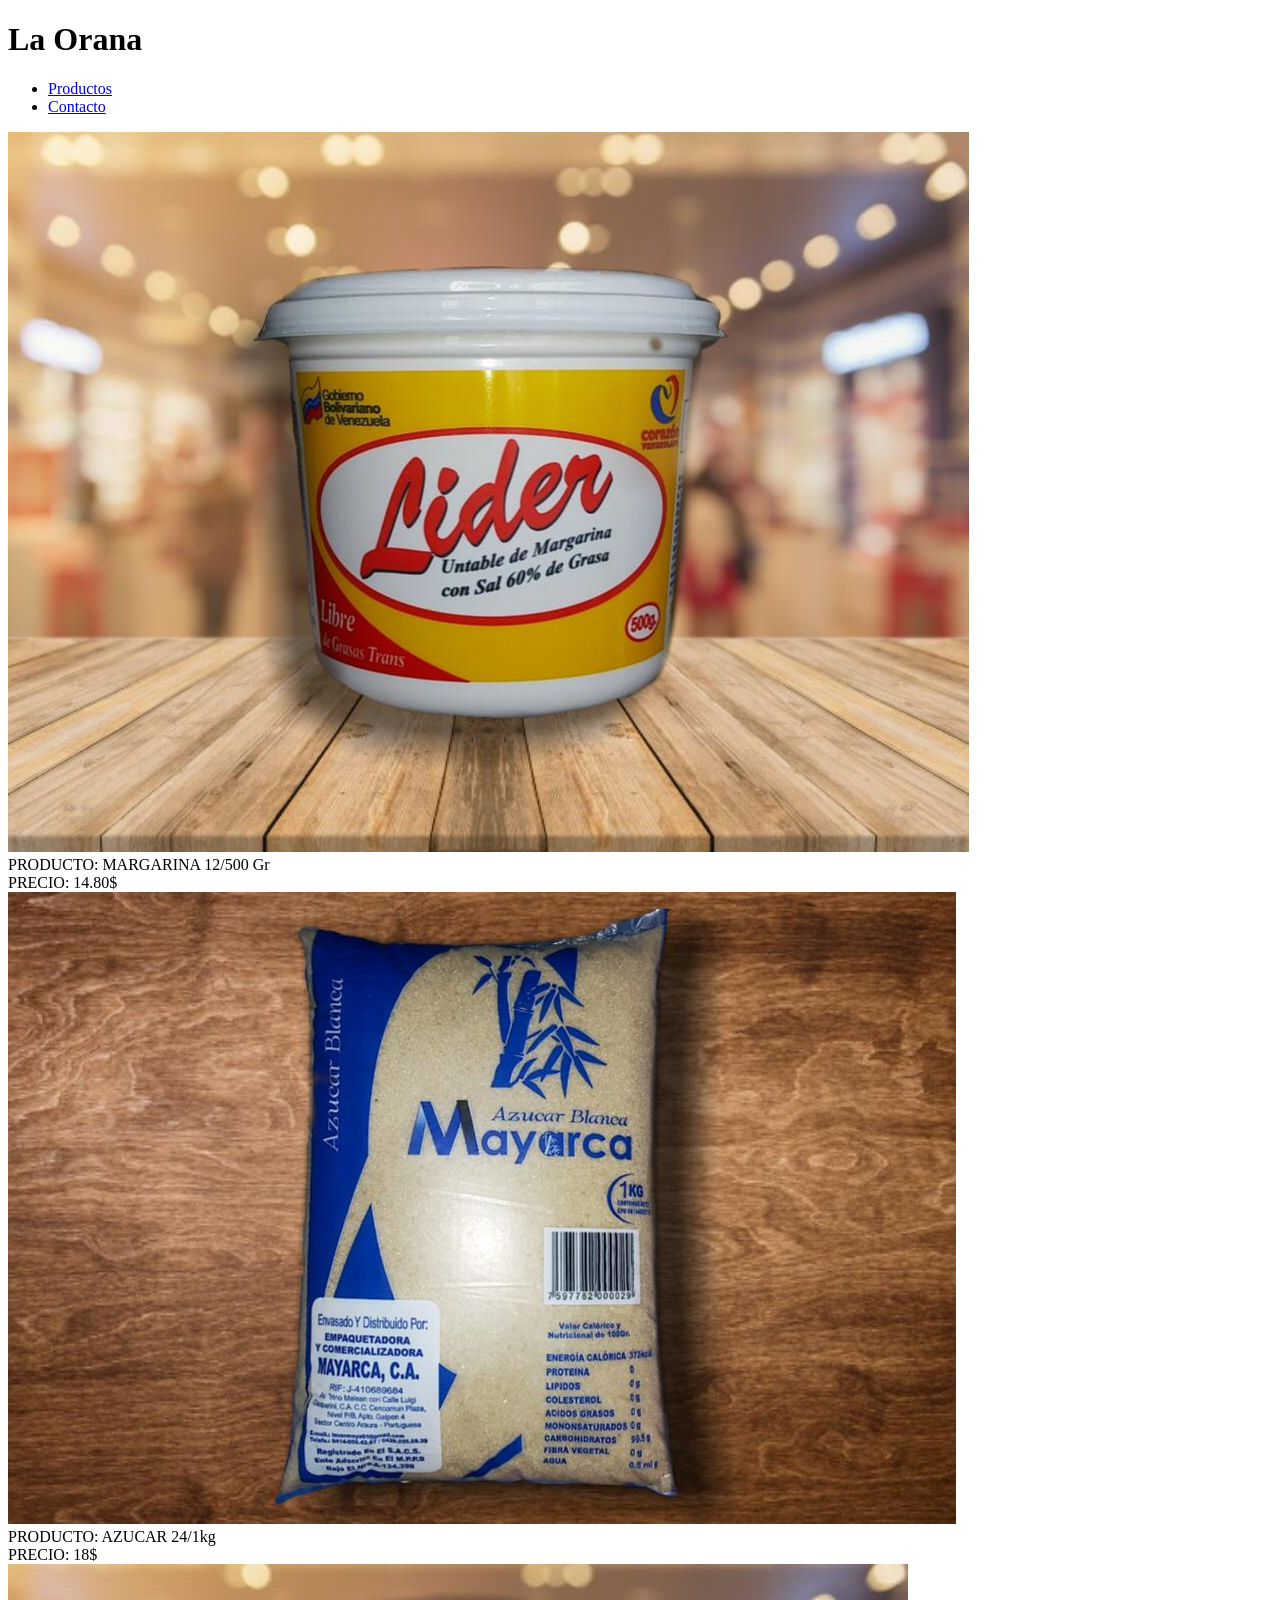
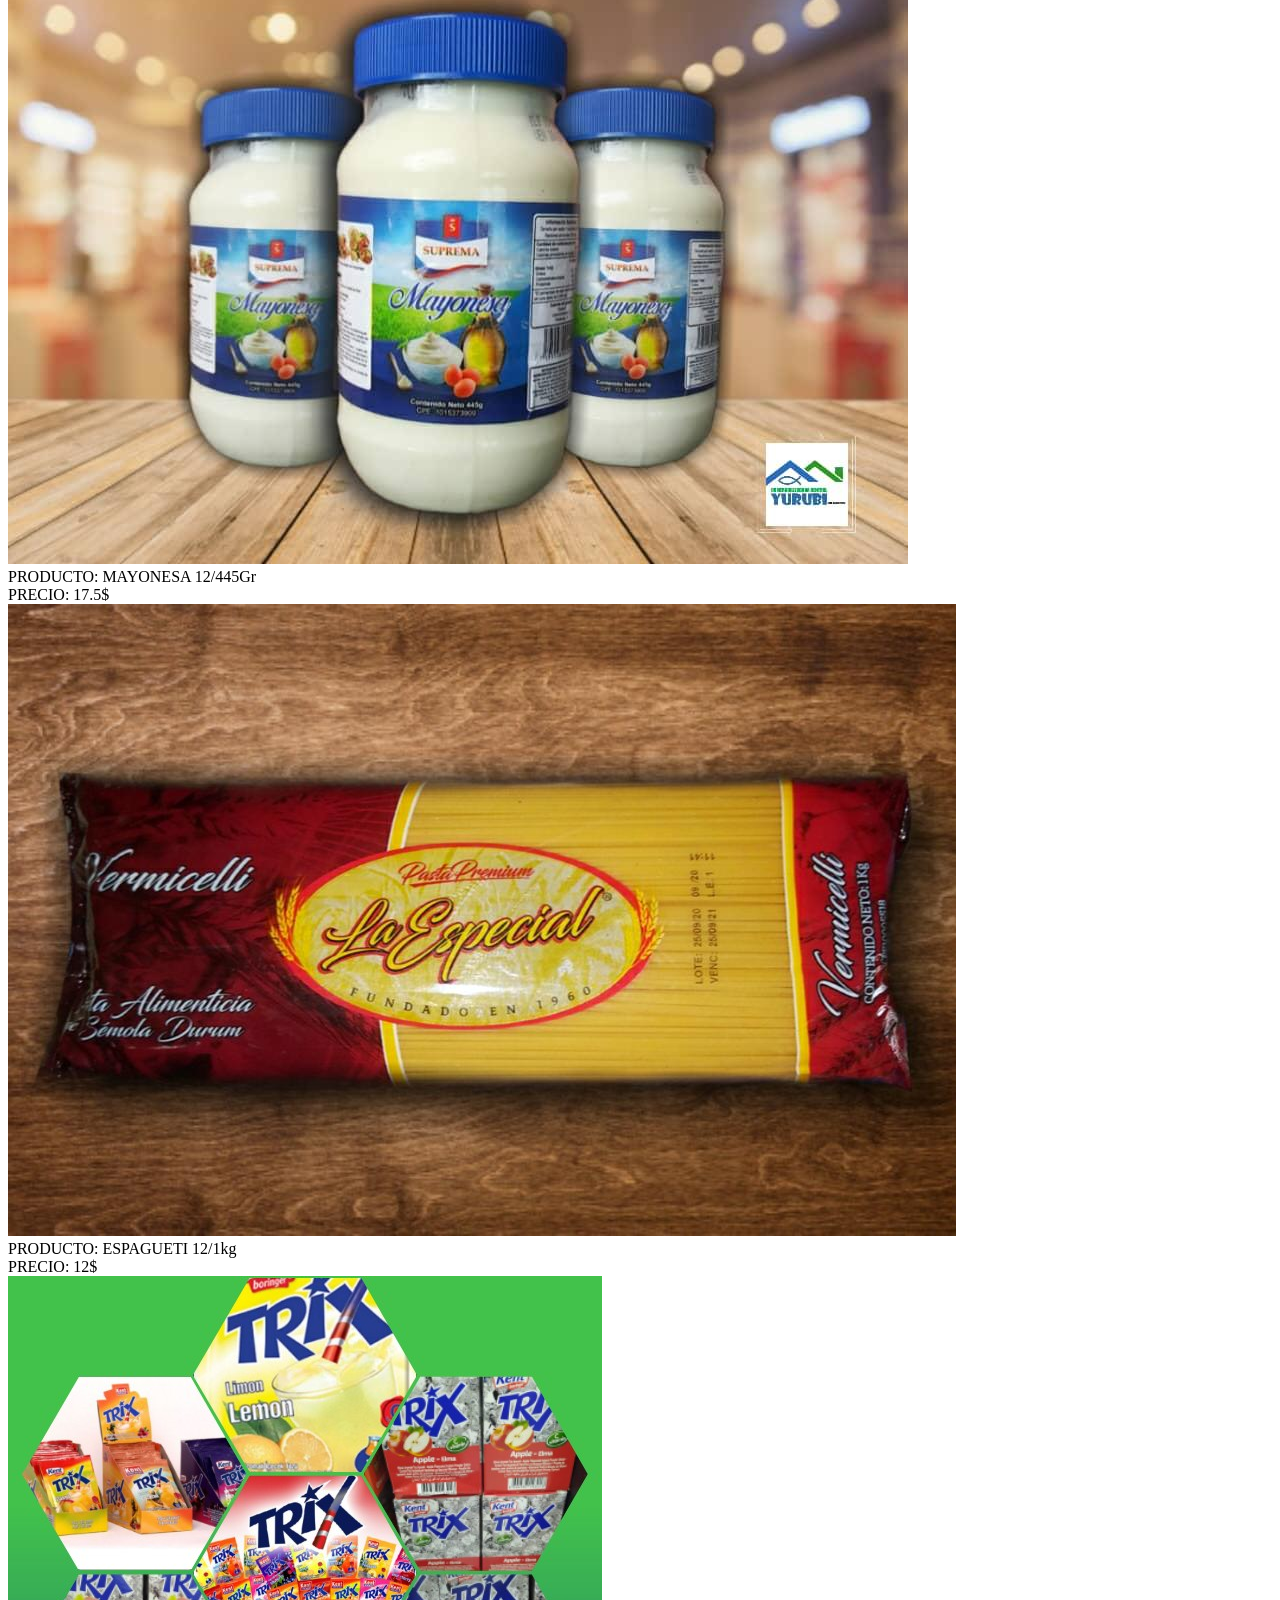
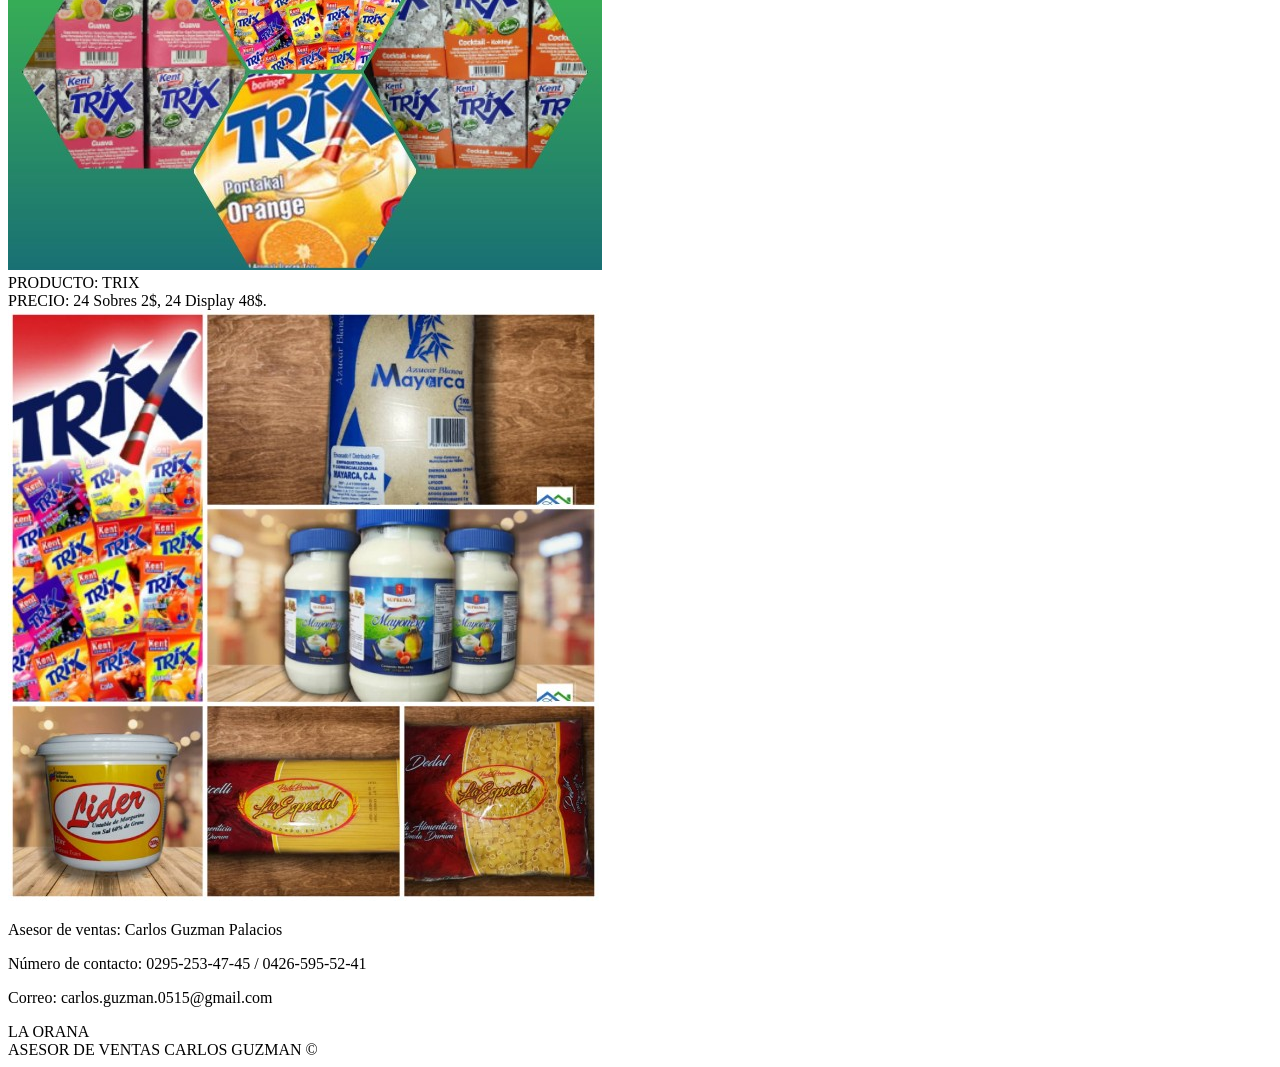
==== commit 5bfd9561: "coreccion seccion contacto" ====
--- a/src/index.html
+++ b/src/index.html
@@ -119,17 +119,17 @@
         </div>
     </section>
 
-    <section id="section">
-        <div id="contacto">
+    <section id="contacto">
+        <div class="contacto">
             <p>Asesor de ventas: Carlos Guzman Palacios</p>
             
         </div>
-        <div id="contacto">
-            <p>Numero de contacto: 0295-253-47-45 / 0426-595-52-41 </p>
+        <div class="contacto">
+            <p>Número de contacto: 0295-253-47-45 / 0426-595-52-41 </p>
             
             
         </div>
-        <div id="contacto">
+        <div class="contacto">
             <p>Correo: carlos.guzman.0515@gmail.com </p>
             
             
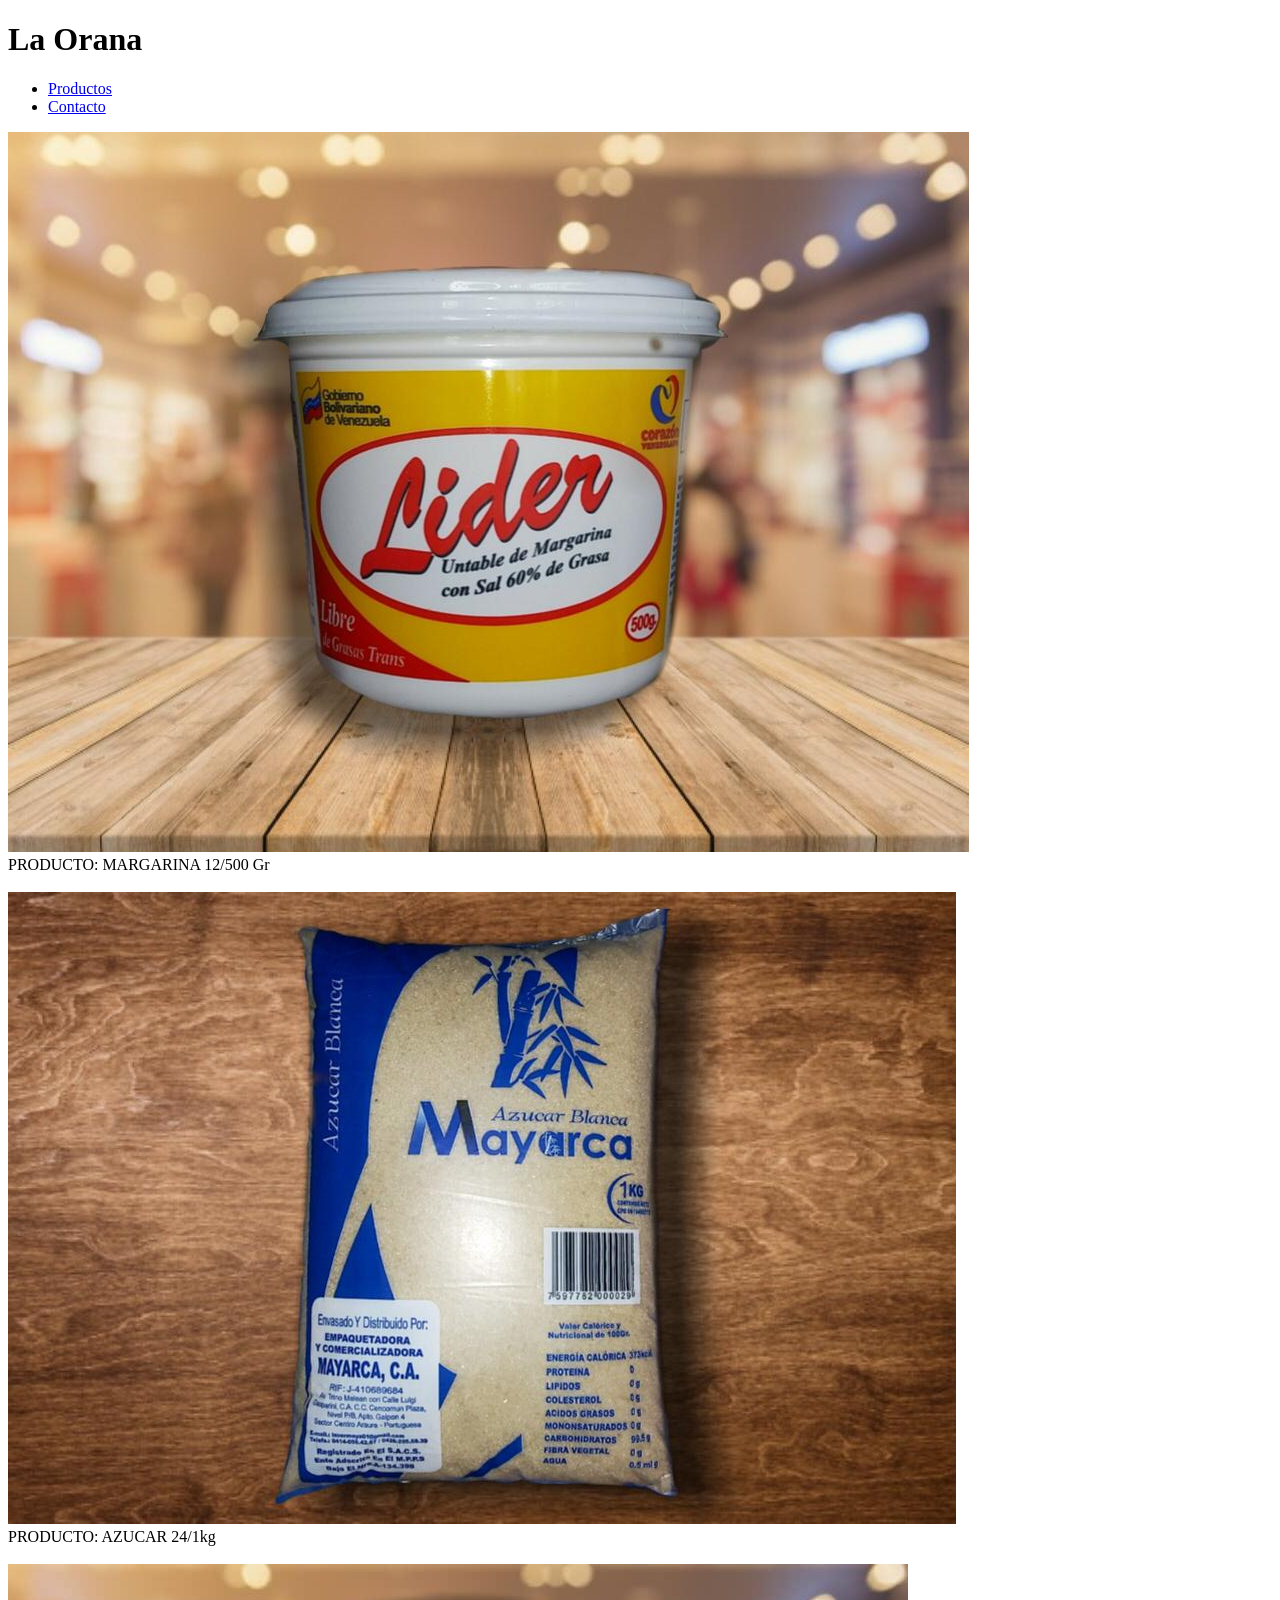
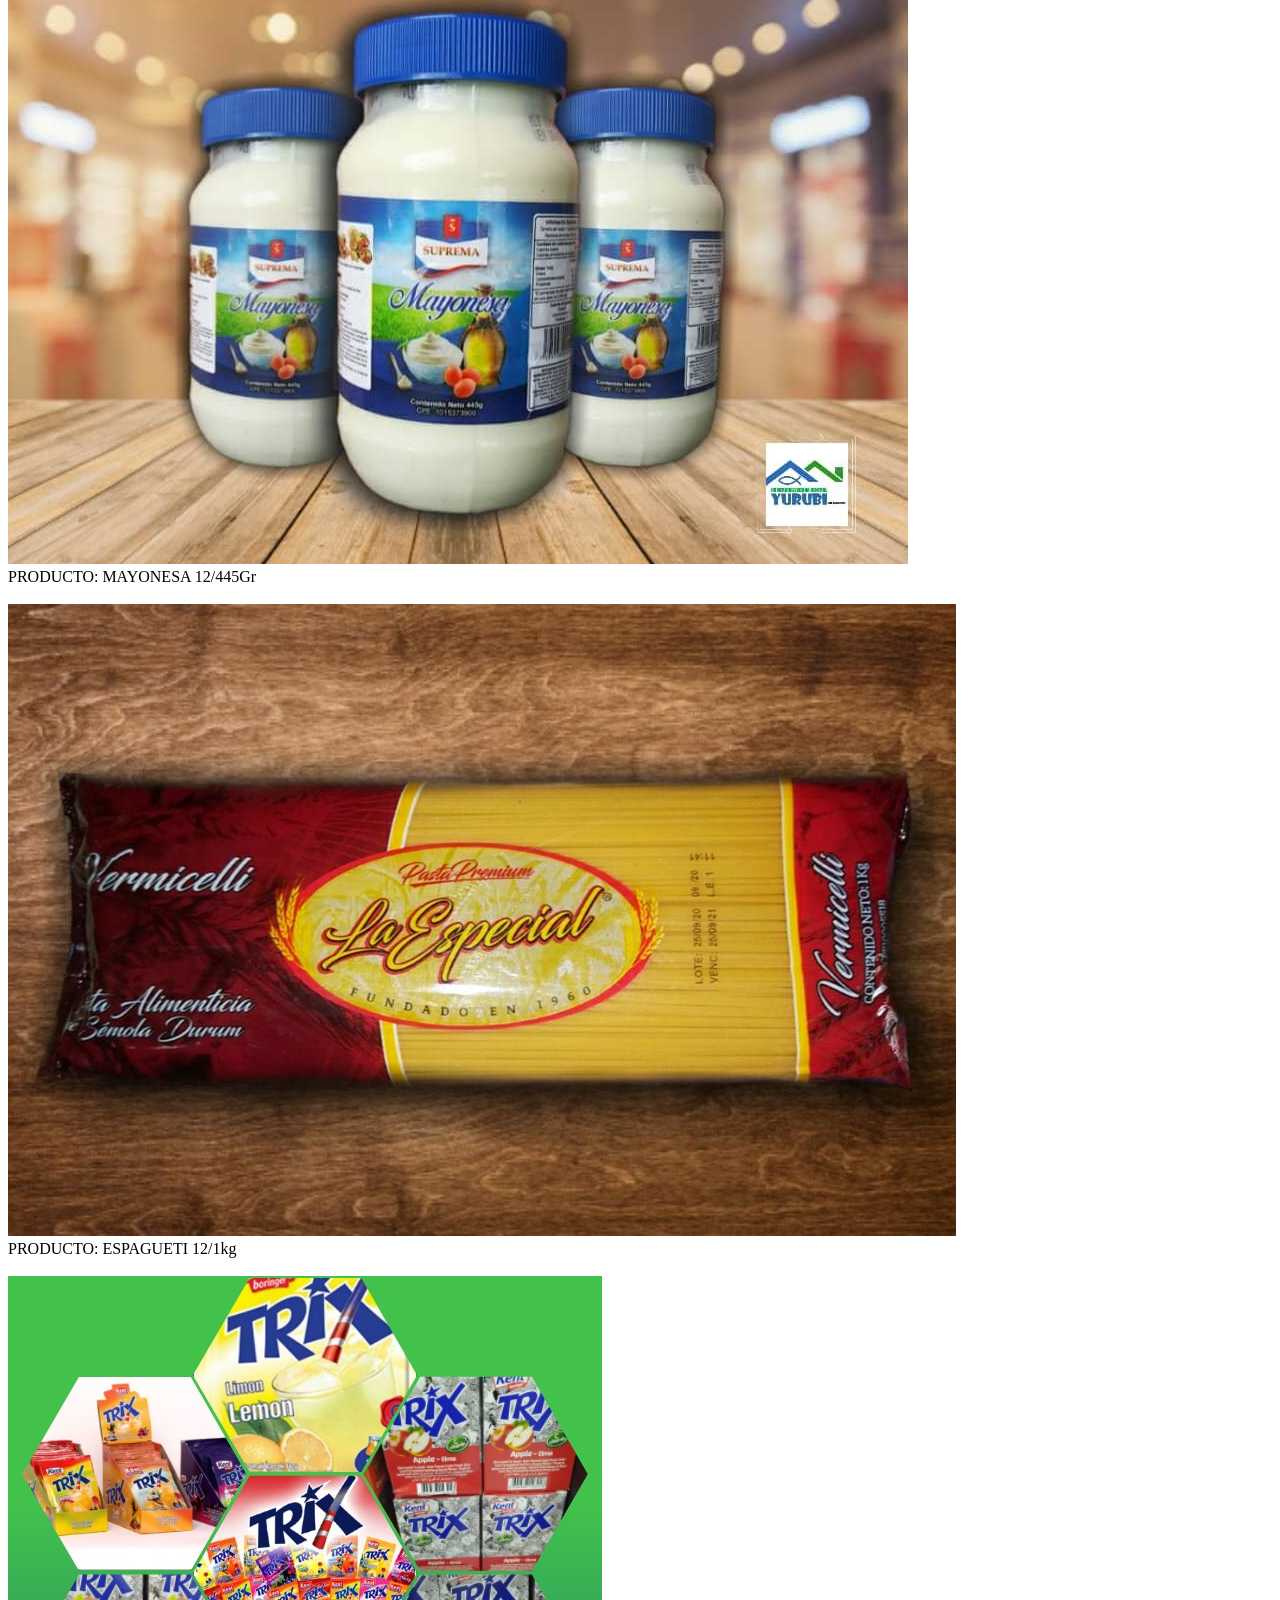
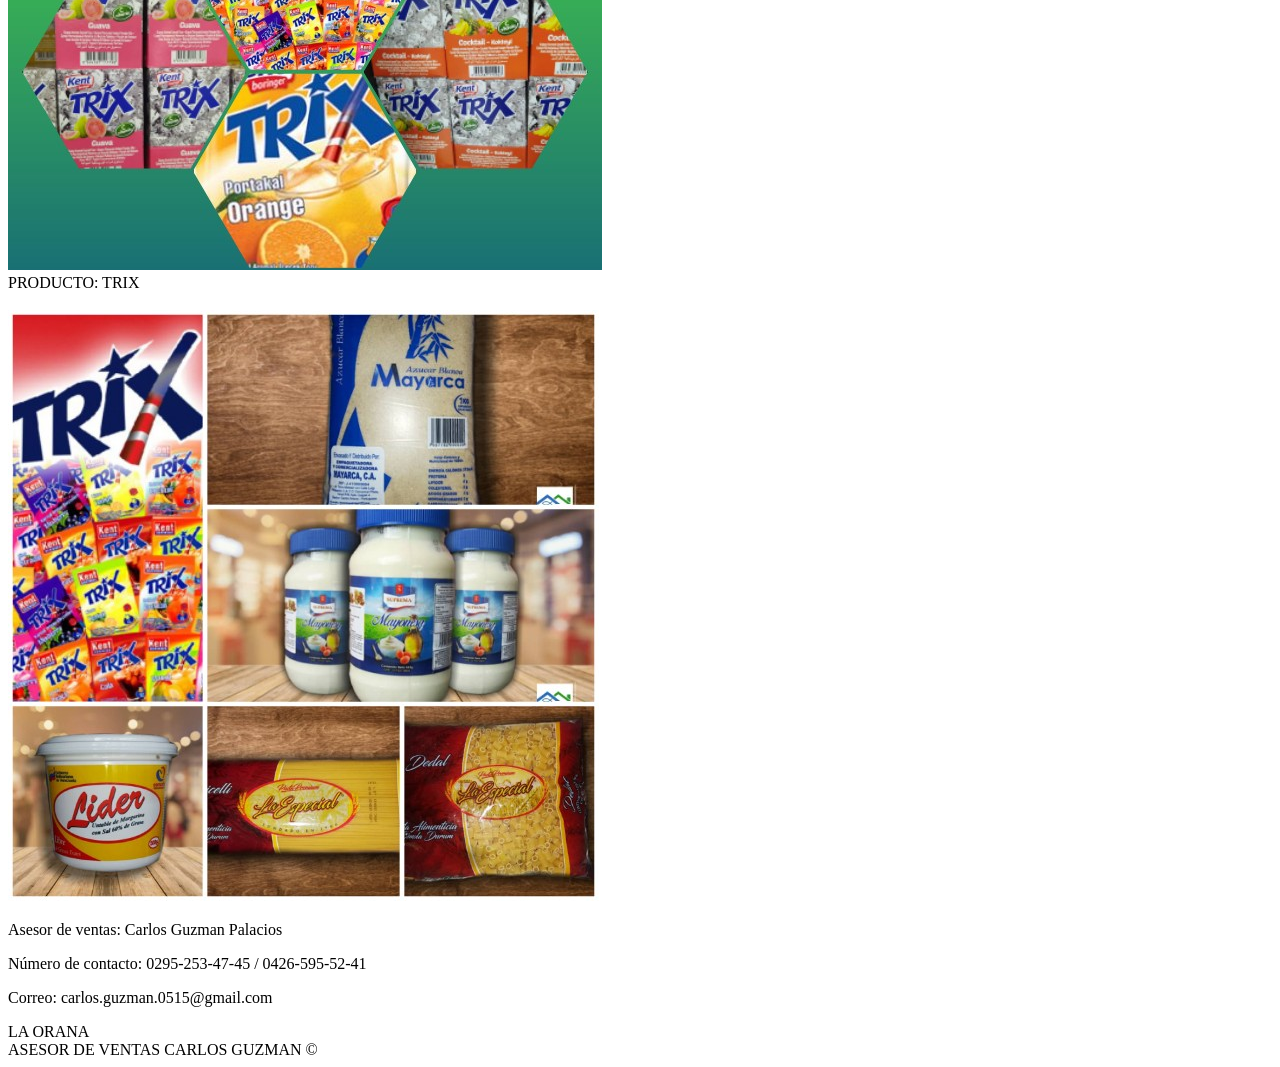
==== commit 1627d3af: "eliminacion de precios" ====
--- a/src/index.html
+++ b/src/index.html
@@ -1,140 +1,145 @@
 <!DOCTYPE html>
 <html lang="es">
+
 <head>
     <meta charset="UTF-8">
-    <meta name="viewport" content="width=device-width, initial-scale=1.0">
+    <meta name="viewport" content="width=device-width, initial-scale=1">
     <title>La Orana </title>
 </head>
+
 <body>
-    <div class="container"> 
-       
-        <!--Inicio de la Cabecera-->
-        <header>
-            <div class="logo">
-                <h1>La Orana</h1>
 
-            </div>
-            <nav id="menu">
+
+    <!--Inicio de la Cabecera-->
+    <header>
+        <div class="container logo-nav-container">
+            
+            <h1>La Orana</h1> 
+            
+            <nav class="navigation">
                 <ul>
                     <li>
                         <a href="index.html">Productos</a>
                     </li>
                     <li>
-                        <a href="#contacto">Contacto</a>
+                        <a href="#enlace">Contacto</a>
                     </li>
 
                 </ul>
 
             </nav>
-        </header>
-         <!--FIN DE LA CABECERA-->
+        </div>
+    </header>
 
-        <!--INICIO CONTENIDO-->
-        <div id="projects">
-            <article class="project">
-                <div class="image-wrap">
-                    <img src="assets/margarina.jpeg" />
+    <!--FIN DE LA CABECERA-->
 
-                </div>
-                <div class="project-info">
-                    PRODUCTO: MARGARINA  12/500 Gr
-                    <br>   
-                        PRECIO: 14.80$
-                        <br>
-                   
-   
-                   </div>
-                   
+    <!--INICIO CONTENIDO-->
+    
+    <div class=" projects">
+        <article class="project">
+            <div class="image-wrap">
+                <img src="assets/margarina.jpeg" />
 
-            </article>
-            <article class="project">
-                <div class="image-wrap">
-                    <img id="azucar" src="assets/azucar.jpeg" />
-                
+            </div>
+            <div class="project-info">
+                PRODUCTO: MARGARINA 12/500 Gr
+                <br>
+                <!--PRECIO: 14.80$-->
+                <br>
 
-                </div>
-                <div class="project-info">
-                    PRODUCTO: AZUCAR  24/1kg 
-                    <br>   
-                        PRECIO: 18$
-                        <br>
-                
 
-                </div>
+            </div>
 
-            </article>
-            <article class="project">
-                <div class="image-wrap" w:400px>
-                    <img src="assets/mayonesa.jpeg" />
 
-                </div>
-                <div class="project-info">
-                    PRODUCTO: MAYONESA  12/445Gr   
-                    <br>
-                        PRECIO: 17.5$
-                        <br>
-                   
-   
-                   </div>
+        </article>
+        <article class="project">
+            <div class="image-wrap">
+                <img id="azucar" src="assets/azucar.jpeg" />
 
-            </article>
-            <article class="project">
-                <div class="image-wrap">
-                    <img src="assets/pasta.jpeg" />
 
-                </div>
-                <div class="project-info">
-                    PRODUCTO: ESPAGUETI   12/1kg
-                    <br> 
-                        PRECIO: 12$
-                        <br>
-                   
-   
-                   </div>
+            </div>
+            <div class="project-info">
+                PRODUCTO: AZUCAR 24/1kg
+                <br>
+                <!--PRECIO: 18$-->
+                <br>
 
-            </article>
-            <article class="project">
-                <div class="image-wrap">
-                    <img src="assets/trix.jpeg" />
 
-                </div>
-                <div class="project-info">
-                    PRODUCTO: TRIX  
-                    <br>  
-                        PRECIO: 24 Sobres 2$, 24 Display 48$.
-                        <br>
-                   
-   
-                   </div>
+            </div>
 
-            </article>
-            <article class="project">
-                <div class="image-wrap">
-                    <img src="assets/varios.jpeg" />
+        </article>
+        <article class="project">
+            <div class="image-wrap" w:400px>
+                <img src="assets/mayonesa.jpeg" />
 
-                </div>
-               
+            </div>
+            <div class="project-info">
+                PRODUCTO: MAYONESA 12/445Gr
+                <br>
+                <!--Precio: 17.5$-->
+                <br>
 
-            </article>
-        </div>
+
+            </div>
+
+        </article>
+        <article class="project">
+            <div class="image-wrap">
+                <img src="assets/pasta.jpeg" />
+
+            </div>
+            <div class="project-info">
+                PRODUCTO: ESPAGUETI 12/1kg
+                <br>
+                <!--Precio: 12$-->
+                <br>
+
+
+            </div>
+
+        </article>
+        <article class="project">
+            <div class="image-wrap">
+                <img src="assets/trix.jpeg" />
+
+            </div>
+            <div class="project-info">
+                PRODUCTO: TRIX
+                <br>
+                <!--Precio: 24 Sobres 2$, 24 Display 48$.-->
+                <br>
+
+
+            </div>
+
+        </article>
+        <article class="project">
+            <div class="image-wrap">
+                <img src="assets/varios.jpeg" />
+
+            </div>
+
+
+        </article>
+    </div>
     </section>
 
-    <section id="contacto">
-        <div class="contacto">
+
+    <section class="container" id="contacto">
+        <div id="enlace" class="contacto">
             <p>Asesor de ventas: Carlos Guzman Palacios</p>
-            
+
         </div>
         <div class="contacto">
             <p>Número de contacto: 0295-253-47-45 / 0426-595-52-41 </p>
-            
-            
+
         </div>
-        <div class="contacto">
+        <div id="enlace" class="contacto">
             <p>Correo: carlos.guzman.0515@gmail.com </p>
-            
-            
+
+
         </div>
-       
+
     </section>
     <!--FIN DEL CONTENIDO-->
     <footer id="footer">
@@ -143,14 +148,15 @@
 
         </div>
         <div class="info">
-           ASESOR DE VENTAS CARLOS GUZMAN &copy;
+            ASESOR DE VENTAS CARLOS GUZMAN &copy;
 
         </div>
 
     </footer>
-</div>
-<!--FIN DEL CONTAINER-->
+    </div>
+    <!--FIN DEL CONTAINER-->
+</body>
 
-    
 </body>
+
 </html>
